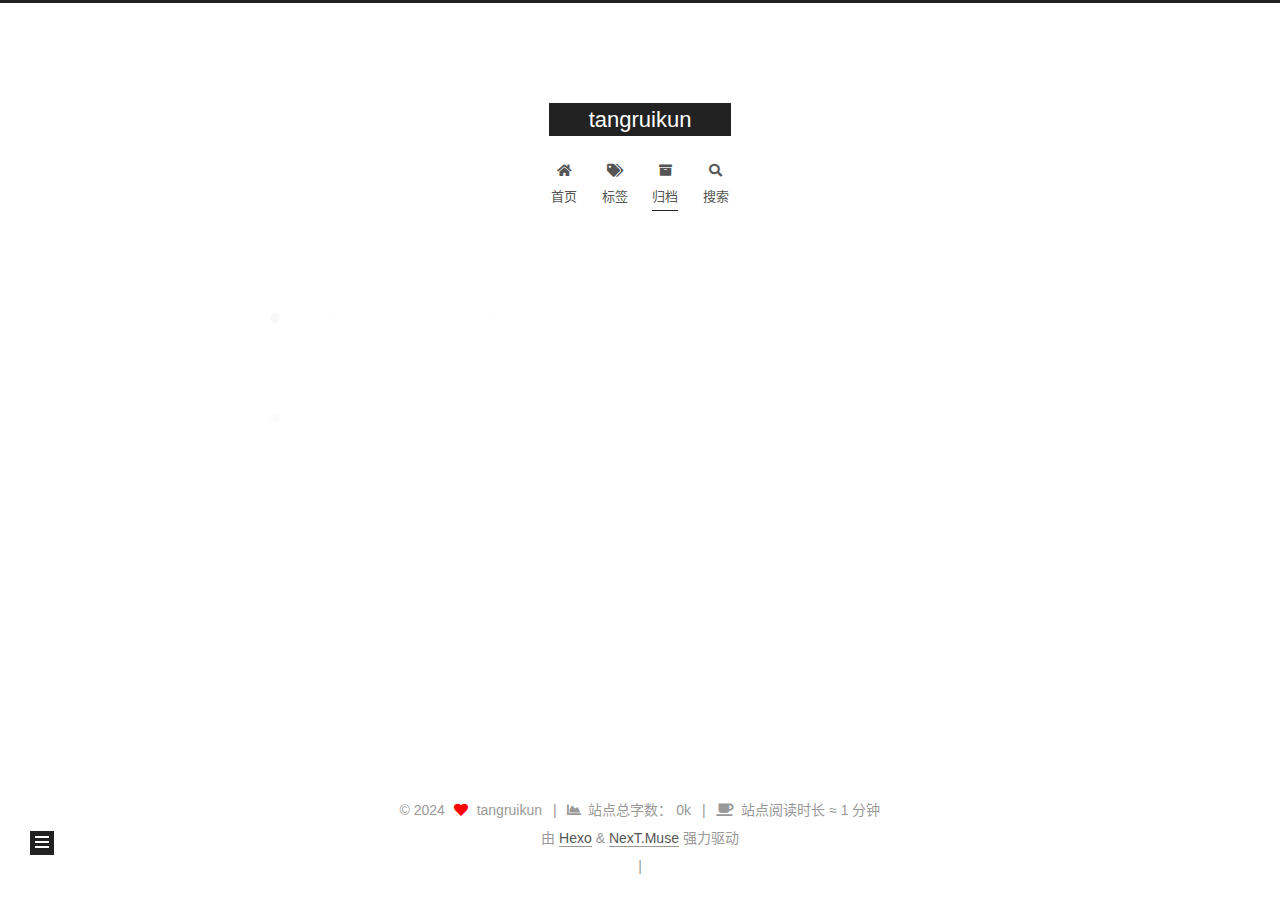
==== archives/index.html @ 6b6537a8 "Site updated: 2024-08-31 09:24:13" ====
<!DOCTYPE html>
<html lang="zh-CN">
<head>
  <meta charset="UTF-8">
<meta name="viewport" content="width=device-width, initial-scale=1, maximum-scale=2">
<meta name="theme-color" content="#222">
<meta name="generator" content="Hexo 7.1.1">
  <link rel="apple-touch-icon" sizes="180x180" href="/images/apple-touch-icon-next.png">
  <link rel="icon" type="image/png" sizes="32x32" href="/images/favicon-32x32-next.png">
  <link rel="icon" type="image/png" sizes="16x16" href="/images/favicon-16x16-next.png">
  <link rel="mask-icon" href="/images/logo.svg" color="#222">

<link rel="stylesheet" href="/css/main.css">


<link rel="stylesheet" href="/lib/font-awesome/css/all.min.css">

<script id="hexo-configurations">
    var NexT = window.NexT || {};
    var CONFIG = {"hostname":"example.com","root":"/","scheme":"Muse","version":"7.8.0","exturl":false,"sidebar":{"position":"left","display":"post","padding":18,"offset":12,"onmobile":false},"copycode":{"enable":false,"show_result":false,"style":null},"back2top":{"enable":true,"sidebar":false,"scrollpercent":false},"bookmark":{"enable":false,"color":"#222","save":"auto"},"fancybox":false,"mediumzoom":false,"lazyload":false,"pangu":false,"comments":{"style":"tabs","active":null,"storage":true,"lazyload":false,"nav":null},"algolia":{"hits":{"per_page":10},"labels":{"input_placeholder":"Search for Posts","hits_empty":"We didn't find any results for the search: ${query}","hits_stats":"${hits} results found in ${time} ms"}},"localsearch":{"enable":true,"trigger":"auto","top_n_per_article":1,"unescape":false,"preload":false},"motion":{"enable":true,"async":false,"transition":{"post_block":"fadeIn","post_header":"slideDownIn","post_body":"slideDownIn","coll_header":"slideLeftIn","sidebar":"slideUpIn"}},"path":"search.xml"};
  </script>

  <meta name="description" content="学习记录，生活感悟">
<meta property="og:type" content="website">
<meta property="og:title" content="tangruikun">
<meta property="og:url" content="http://example.com/archives/index.html">
<meta property="og:site_name" content="tangruikun">
<meta property="og:description" content="学习记录，生活感悟">
<meta property="og:locale" content="zh_CN">
<meta property="article:author" content="tangruikun">
<meta name="twitter:card" content="summary">

<link rel="canonical" href="http://example.com/archives/">


<script id="page-configurations">
  // https://hexo.io/docs/variables.html
  CONFIG.page = {
    sidebar: "",
    isHome : false,
    isPost : false,
    lang   : 'zh-CN'
  };
</script>

  <title>归档 | tangruikun</title>
  






  <noscript>
  <style>
  .use-motion .brand,
  .use-motion .menu-item,
  .sidebar-inner,
  .use-motion .post-block,
  .use-motion .pagination,
  .use-motion .comments,
  .use-motion .post-header,
  .use-motion .post-body,
  .use-motion .collection-header { opacity: initial; }

  .use-motion .site-title,
  .use-motion .site-subtitle {
    opacity: initial;
    top: initial;
  }

  .use-motion .logo-line-before i { left: initial; }
  .use-motion .logo-line-after i { right: initial; }
  </style>
</noscript>

</head>

<body itemscope itemtype="http://schema.org/WebPage">
  <div class="container use-motion">
    <div class="headband"></div>

    <header class="header" itemscope itemtype="http://schema.org/WPHeader">
      <div class="header-inner"><div class="site-brand-container">
  <div class="site-nav-toggle">
    <div class="toggle" aria-label="切换导航栏">
      <span class="toggle-line toggle-line-first"></span>
      <span class="toggle-line toggle-line-middle"></span>
      <span class="toggle-line toggle-line-last"></span>
    </div>
  </div>

  <div class="site-meta">

    <a href="/" class="brand" rel="start">
      <span class="logo-line-before"><i></i></span>
      <h1 class="site-title">tangruikun</h1>
      <span class="logo-line-after"><i></i></span>
    </a>
  </div>

  <div class="site-nav-right">
    <div class="toggle popup-trigger">
        <i class="fa fa-search fa-fw fa-lg"></i>
    </div>
  </div>
</div>




<nav class="site-nav">
  <ul id="menu" class="main-menu menu">
        <li class="menu-item menu-item-home">

    <a href="/" rel="section"><i class="fa fa-home fa-fw"></i>首页</a>

  </li>
        <li class="menu-item menu-item-tags">

    <a href="/tags/" rel="section"><i class="fa fa-tags fa-fw"></i>标签</a>

  </li>
        <li class="menu-item menu-item-archives">

    <a href="/archives/" rel="section"><i class="fa fa-archive fa-fw"></i>归档</a>

  </li>
      <li class="menu-item menu-item-search">
        <a role="button" class="popup-trigger"><i class="fa fa-search fa-fw"></i>搜索
        </a>
      </li>
  </ul>
</nav>



  <div class="search-pop-overlay">
    <div class="popup search-popup">
        <div class="search-header">
  <span class="search-icon">
    <i class="fa fa-search"></i>
  </span>
  <div class="search-input-container">
    <input autocomplete="off" autocapitalize="off"
           placeholder="搜索..." spellcheck="false"
           type="search" class="search-input">
  </div>
  <span class="popup-btn-close">
    <i class="fa fa-times-circle"></i>
  </span>
</div>
<div id="search-result">
  <div id="no-result">
    <i class="fa fa-spinner fa-pulse fa-5x fa-fw"></i>
  </div>
</div>

    </div>
  </div>

</div>
    </header>

    
  <div class="back-to-top">
    <i class="fa fa-arrow-up"></i>
    <span>0%</span>
  </div>


    <main class="main">
      <div class="main-inner">
        <div class="content-wrap">
          

          <div class="content archive">
            

  
  
  
  <div class="post-block">
    <div class="posts-collapse">
      <div class="collection-title">
        <span class="collection-header">嗯..! 目前共计 1 篇日志。 继续努力。</span>
      </div>

      
    <div class="collection-year">
      <span class="collection-header">2024</span>
    </div>

  <article itemscope itemtype="http://schema.org/Article">
    <header class="post-header">

      <div class="post-meta">
        <time itemprop="dateCreated"
              datetime="2024-08-31T09:14:04+08:00"
              content="2024-08-31">
          08-31
        </time>
      </div>

      <div class="post-title">
          <a class="post-title-link" href="/2024/08/31/00-Kubernetes%E6%9E%B6%E6%9E%84%E5%9B%BE/" itemprop="url">
            <span itemprop="name">00 Kubernetes架构图</span>
          </a>
      </div>

    </header>
  </article>


    </div>
  </div>
  
  
  

  



          </div>
          

<script>
  window.addEventListener('tabs:register', () => {
    let { activeClass } = CONFIG.comments;
    if (CONFIG.comments.storage) {
      activeClass = localStorage.getItem('comments_active') || activeClass;
    }
    if (activeClass) {
      let activeTab = document.querySelector(`a[href="#comment-${activeClass}"]`);
      if (activeTab) {
        activeTab.click();
      }
    }
  });
  if (CONFIG.comments.storage) {
    window.addEventListener('tabs:click', event => {
      if (!event.target.matches('.tabs-comment .tab-content .tab-pane')) return;
      let commentClass = event.target.classList[1];
      localStorage.setItem('comments_active', commentClass);
    });
  }
</script>

        </div>
          
  
  <div class="toggle sidebar-toggle">
    <span class="toggle-line toggle-line-first"></span>
    <span class="toggle-line toggle-line-middle"></span>
    <span class="toggle-line toggle-line-last"></span>
  </div>

  <aside class="sidebar">
    <div class="sidebar-inner">

      <ul class="sidebar-nav motion-element">
        <li class="sidebar-nav-toc">
          文章目录
        </li>
        <li class="sidebar-nav-overview">
          站点概览
        </li>
      </ul>

      <!--noindex-->
      <div class="post-toc-wrap sidebar-panel">
      </div>
      <!--/noindex-->

      <div class="site-overview-wrap sidebar-panel">
        <div class="site-author motion-element" itemprop="author" itemscope itemtype="http://schema.org/Person">
  <p class="site-author-name" itemprop="name">tangruikun</p>
  <div class="site-description" itemprop="description">学习记录，生活感悟</div>
</div>
<div class="site-state-wrap motion-element">
  <nav class="site-state">
      <div class="site-state-item site-state-posts">
          <a href="/archives/">
        
          <span class="site-state-item-count">1</span>
          <span class="site-state-item-name">日志</span>
        </a>
      </div>
  </nav>
</div>



      </div>

    </div>
  </aside>
  <div id="sidebar-dimmer"></div>


      </div>
    </main>

    <footer class="footer">
      <div class="footer-inner">
        

        

<div class="copyright">
  
  &copy; 
  <span itemprop="copyrightYear">2024</span>
  <span class="with-love">
    <i class="fa fa-heart"></i>
  </span>
  <span class="author" itemprop="copyrightHolder">tangruikun</span>
    <span class="post-meta-divider">|</span>
    <span class="post-meta-item-icon">
      <i class="fa fa-chart-area"></i>
    </span>
      <span class="post-meta-item-text">站点总字数：</span>
    <span title="站点总字数">0k</span>
    <span class="post-meta-divider">|</span>
    <span class="post-meta-item-icon">
      <i class="fa fa-coffee"></i>
    </span>
      <span class="post-meta-item-text">站点阅读时长 &asymp;</span>
    <span title="站点阅读时长">1 分钟</span>
</div>
  <div class="powered-by">由 <a href="https://hexo.io/" class="theme-link" rel="noopener" target="_blank">Hexo</a> & <a href="https://muse.theme-next.org/" class="theme-link" rel="noopener" target="_blank">NexT.Muse</a> 强力驱动
  </div>

        
<div class="busuanzi-count">
  <script async src="https://busuanzi.ibruce.info/busuanzi/2.3/busuanzi.pure.mini.js"></script>
    <span class="post-meta-item" id="busuanzi_container_site_uv" style="display: none;">
      <span class="post-meta-item-icon">
        <i class="fa fa-user"></i>
      </span>
      <span class="site-uv" title="总访客量">
        <span id="busuanzi_value_site_uv"></span>
      </span>
    </span>
    <span class="post-meta-divider">|</span>
    <span class="post-meta-item" id="busuanzi_container_site_pv" style="display: none;">
      <span class="post-meta-item-icon">
        <i class="fa fa-eye"></i>
      </span>
      <span class="site-pv" title="总访问量">
        <span id="busuanzi_value_site_pv"></span>
      </span>
    </span>
</div>








      </div>
    </footer>
  </div>

  
  <script src="/lib/anime.min.js"></script>
  <script src="/lib/velocity/velocity.min.js"></script>
  <script src="/lib/velocity/velocity.ui.min.js"></script>

<script src="/js/utils.js"></script>

<script src="/js/motion.js"></script>


<script src="/js/schemes/muse.js"></script>


<script src="/js/next-boot.js"></script>




  




  
<script src="/js/local-search.js"></script>













  

  

</body>
</html>
---- css/main.css ----
:root {
  --body-bg-color: #fff;
  --content-bg-color: #fff;
  --card-bg-color: #f5f5f5;
  --text-color: #555;
  --blockquote-color: #666;
  --link-color: #555;
  --link-hover-color: #222;
  --brand-color: #fff;
  --brand-hover-color: #fff;
  --table-row-odd-bg-color: #f9f9f9;
  --table-row-hover-bg-color: #f5f5f5;
  --menu-item-bg-color: #f5f5f5;
  --btn-default-bg: #222;
  --btn-default-color: #fff;
  --btn-default-border-color: #222;
  --btn-default-hover-bg: #fff;
  --btn-default-hover-color: #222;
  --btn-default-hover-border-color: #222;
}
html {
  line-height: 1.15; /* 1 */
  -webkit-text-size-adjust: 100%; /* 2 */
}
body {
  margin: 0;
}
main {
  display: block;
}
h1 {
  font-size: 2em;
  margin: 0.67em 0;
}
hr {
  box-sizing: content-box; /* 1 */
  height: 0; /* 1 */
  overflow: visible; /* 2 */
}
pre {
  font-family: monospace, monospace; /* 1 */
  font-size: 1em; /* 2 */
}
a {
  background: transparent;
}
abbr[title] {
  border-bottom: none; /* 1 */
  text-decoration: underline; /* 2 */
  text-decoration: underline dotted; /* 2 */
}
b,
strong {
  font-weight: bolder;
}
code,
kbd,
samp {
  font-family: monospace, monospace; /* 1 */
  font-size: 1em; /* 2 */
}
small {
  font-size: 80%;
}
sub,
sup {
  font-size: 75%;
  line-height: 0;
  position: relative;
  vertical-align: baseline;
}
sub {
  bottom: -0.25em;
}
sup {
  top: -0.5em;
}
img {
  border-style: none;
}
button,
input,
optgroup,
select,
textarea {
  font-family: inherit; /* 1 */
  font-size: 100%; /* 1 */
  line-height: 1.15; /* 1 */
  margin: 0; /* 2 */
}
button,
input {
/* 1 */
  overflow: visible;
}
button,
select {
/* 1 */
  text-transform: none;
}
button,
[type='button'],
[type='reset'],
[type='submit'] {
  -webkit-appearance: button;
}
button::-moz-focus-inner,
[type='button']::-moz-focus-inner,
[type='reset']::-moz-focus-inner,
[type='submit']::-moz-focus-inner {
  border-style: none;
  padding: 0;
}
button:-moz-focusring,
[type='button']:-moz-focusring,
[type='reset']:-moz-focusring,
[type='submit']:-moz-focusring {
  outline: 1px dotted ButtonText;
}
fieldset {
  padding: 0.35em 0.75em 0.625em;
}
legend {
  box-sizing: border-box; /* 1 */
  color: inherit; /* 2 */
  display: table; /* 1 */
  max-width: 100%; /* 1 */
  padding: 0; /* 3 */
  white-space: normal; /* 1 */
}
progress {
  vertical-align: baseline;
}
textarea {
  overflow: auto;
}
[type='checkbox'],
[type='radio'] {
  box-sizing: border-box; /* 1 */
  padding: 0; /* 2 */
}
[type='number']::-webkit-inner-spin-button,
[type='number']::-webkit-outer-spin-button {
  height: auto;
}
[type='search'] {
  outline-offset: -2px; /* 2 */
  -webkit-appearance: textfield; /* 1 */
}
[type='search']::-webkit-search-decoration {
  -webkit-appearance: none;
}
::-webkit-file-upload-button {
  font: inherit; /* 2 */
  -webkit-appearance: button; /* 1 */
}
details {
  display: block;
}
summary {
  display: list-item;
}
template {
  display: none;
}
[hidden] {
  display: none;
}
::selection {
  background: #262a30;
  color: #eee;
}
html,
body {
  height: 100%;
}
body {
  background: var(--body-bg-color);
  color: var(--text-color);
  font-family: 'Lato', "PingFang SC", "Microsoft YaHei", sans-serif;
  font-size: 1em;
  line-height: 2;
}
@media (max-width: 991px) {
  body {
    padding-left: 0 !important;
    padding-right: 0 !important;
  }
}
h1,
h2,
h3,
h4,
h5,
h6 {
  font-family: 'Lato', "PingFang SC", "Microsoft YaHei", sans-serif;
  font-weight: bold;
  line-height: 1.5;
  margin: 20px 0 15px;
}
h1 {
  font-size: 1.5em;
}
h2 {
  font-size: 1.375em;
}
h3 {
  font-size: 1.25em;
}
h4 {
  font-size: 1.125em;
}
h5 {
  font-size: 1em;
}
h6 {
  font-size: 0.875em;
}
p {
  margin: 0 0 20px 0;
}
a,
span.exturl {
  border-bottom: 1px solid #999;
  color: var(--link-color);
  outline: 0;
  text-decoration: none;
  overflow-wrap: break-word;
  word-wrap: break-word;
  cursor: pointer;
}
a:hover,
span.exturl:hover {
  border-bottom-color: var(--link-hover-color);
  color: var(--link-hover-color);
}
iframe,
img,
video {
  display: block;
  margin-left: auto;
  margin-right: auto;
  max-width: 100%;
}
hr {
  background-image: repeating-linear-gradient(-45deg, #ddd, #ddd 4px, transparent 4px, transparent 8px);
  border: 0;
  height: 3px;
  margin: 40px 0;
}
blockquote {
  border-left: 4px solid #ddd;
  color: var(--blockquote-color);
  margin: 0;
  padding: 0 15px;
}
blockquote cite::before {
  content: '-';
  padding: 0 5px;
}
dt {
  font-weight: bold;
}
dd {
  margin: 0;
  padding: 0;
}
kbd {
  background-color: #f5f5f5;
  background-image: linear-gradient(#eee, #fff, #eee);
  border: 1px solid #ccc;
  border-radius: 0.2em;
  box-shadow: 0.1em 0.1em 0.2em rgba(0,0,0,0.1);
  color: #555;
  font-family: inherit;
  padding: 0.1em 0.3em;
  white-space: nowrap;
}
.table-container {
  overflow: auto;
}
table {
  border-collapse: collapse;
  border-spacing: 0;
  font-size: 0.875em;
  margin: 0 0 20px 0;
  width: 100%;
}
tbody tr:nth-of-type(odd) {
  background: var(--table-row-odd-bg-color);
}
tbody tr:hover {
  background: var(--table-row-hover-bg-color);
}
caption,
th,
td {
  font-weight: normal;
  padding: 8px;
  vertical-align: middle;
}
th,
td {
  border: 1px solid #ddd;
  border-bottom: 3px solid #ddd;
}
th {
  font-weight: 700;
  padding-bottom: 10px;
}
td {
  border-bottom-width: 1px;
}
.btn {
  background: var(--btn-default-bg);
  border: 2px solid var(--btn-default-border-color);
  border-radius: 0;
  color: var(--btn-default-color);
  display: inline-block;
  font-size: 0.875em;
  line-height: 2;
  padding: 0 20px;
  text-decoration: none;
  transition-property: background-color;
  transition-delay: 0s;
  transition-duration: 0.2s;
  transition-timing-function: ease-in-out;
}
.btn:hover {
  background: var(--btn-default-hover-bg);
  border-color: var(--btn-default-hover-border-color);
  color: var(--btn-default-hover-color);
}
.btn + .btn {
  margin: 0 0 8px 8px;
}
.btn .fa-fw {
  text-align: left;
  width: 1.285714285714286em;
}
.toggle {
  line-height: 0;
}
.toggle .toggle-line {
  background: #fff;
  display: inline-block;
  height: 2px;
  left: 0;
  position: relative;
  top: 0;
  transition: all 0.4s;
  vertical-align: top;
  width: 100%;
}
.toggle .toggle-line:not(:first-child) {
  margin-top: 3px;
}
.toggle.toggle-arrow .toggle-line-first {
  left: 50%;
  top: 2px;
  transform: rotate(45deg);
  width: 50%;
}
.toggle.toggle-arrow .toggle-line-middle {
  left: 2px;
  width: 90%;
}
.toggle.toggle-arrow .toggle-line-last {
  left: 50%;
  top: -2px;
  transform: rotate(-45deg);
  width: 50%;
}
.toggle.toggle-close .toggle-line-first {
  transform: rotate(-45deg);
  top: 5px;
}
.toggle.toggle-close .toggle-line-middle {
  opacity: 0;
}
.toggle.toggle-close .toggle-line-last {
  transform: rotate(45deg);
  top: -5px;
}
.highlight,
pre {
  background: #f7f7f7;
  color: #4d4d4c;
  line-height: 1.6;
  margin: 0 auto 20px;
}
pre,
code {
  font-family: consolas, Menlo, monospace, "PingFang SC", "Microsoft YaHei";
}
code {
  background: #eee;
  border-radius: 3px;
  color: #555;
  padding: 2px 4px;
  overflow-wrap: break-word;
  word-wrap: break-word;
}
.highlight *::selection {
  background: #d6d6d6;
}
.highlight pre {
  border: 0;
  margin: 0;
  padding: 10px 0;
}
.highlight table {
  border: 0;
  margin: 0;
  width: auto;
}
.highlight td {
  border: 0;
  padding: 0;
}
.highlight figcaption {
  background: #eff2f3;
  color: #4d4d4c;
  display: flex;
  font-size: 0.875em;
  justify-content: space-between;
  line-height: 1.2;
  padding: 0.5em;
}
.highlight figcaption a {
  color: #4d4d4c;
}
.highlight figcaption a:hover {
  border-bottom-color: #4d4d4c;
}
.highlight .gutter {
  -moz-user-select: none;
  -ms-user-select: none;
  -webkit-user-select: none;
  user-select: none;
}
.highlight .gutter pre {
  background: #eff2f3;
  color: #869194;
  padding-left: 10px;
  padding-right: 10px;
  text-align: right;
}
.highlight .code pre {
  background: #f7f7f7;
  padding-left: 10px;
  width: 100%;
}
.gist table {
  width: auto;
}
.gist table td {
  border: 0;
}
pre {
  overflow: auto;
  padding: 10px;
}
pre code {
  background: none;
  color: #4d4d4c;
  font-size: 0.875em;
  padding: 0;
  text-shadow: none;
}
pre .deletion {
  background: #fdd;
}
pre .addition {
  background: #dfd;
}
pre .meta {
  color: #eab700;
  -moz-user-select: none;
  -ms-user-select: none;
  -webkit-user-select: none;
  user-select: none;
}
pre .comment {
  color: #8e908c;
}
pre .variable,
pre .attribute,
pre .tag,
pre .name,
pre .regexp,
pre .ruby .constant,
pre .xml .tag .title,
pre .xml .pi,
pre .xml .doctype,
pre .html .doctype,
pre .css .id,
pre .css .class,
pre .css .pseudo {
  color: #c82829;
}
pre .number,
pre .preprocessor,
pre .built_in,
pre .builtin-name,
pre .literal,
pre .params,
pre .constant,
pre .command {
  color: #f5871f;
}
pre .ruby .class .title,
pre .css .rules .attribute,
pre .string,
pre .symbol,
pre .value,
pre .inheritance,
pre .header,
pre .ruby .symbol,
pre .xml .cdata,
pre .special,
pre .formula {
  color: #718c00;
}
pre .title,
pre .css .hexcolor {
  color: #3e999f;
}
pre .function,
pre .python .decorator,
pre .python .title,
pre .ruby .function .title,
pre .ruby .title .keyword,
pre .perl .sub,
pre .javascript .title,
pre .coffeescript .title {
  color: #4271ae;
}
pre .keyword,
pre .javascript .function {
  color: #8959a8;
}
.blockquote-center {
  border-left: none;
  margin: 40px 0;
  padding: 0;
  position: relative;
  text-align: center;
}
.blockquote-center .fa {
  display: block;
  opacity: 0.6;
  position: absolute;
  width: 100%;
}
.blockquote-center .fa-quote-left {
  border-top: 1px solid #ccc;
  text-align: left;
  top: -20px;
}
.blockquote-center .fa-quote-right {
  border-bottom: 1px solid #ccc;
  text-align: right;
  bottom: -20px;
}
.blockquote-center p,
.blockquote-center div {
  text-align: center;
}
.post-body .group-picture img {
  margin: 0 auto;
  padding: 0 3px;
}
.group-picture-row {
  margin-bottom: 6px;
  overflow: hidden;
}
.group-picture-column {
  float: left;
  margin-bottom: 10px;
}
.post-body .label {
  color: #555;
  display: inline;
  padding: 0 2px;
}
.post-body .label.default {
  background: #f0f0f0;
}
.post-body .label.primary {
  background: #efe6f7;
}
.post-body .label.info {
  background: #e5f2f8;
}
.post-body .label.success {
  background: #e7f4e9;
}
.post-body .label.warning {
  background: #fcf6e1;
}
.post-body .label.danger {
  background: #fae8eb;
}
.post-body .tabs {
  margin-bottom: 20px;
}
.post-body .tabs,
.tabs-comment {
  display: block;
  padding-top: 10px;
  position: relative;
}
.post-body .tabs ul.nav-tabs,
.tabs-comment ul.nav-tabs {
  display: flex;
  flex-wrap: wrap;
  margin: 0;
  margin-bottom: -1px;
  padding: 0;
}
@media (max-width: 413px) {
  .post-body .tabs ul.nav-tabs,
  .tabs-comment ul.nav-tabs {
    display: block;
    margin-bottom: 5px;
  }
}
.post-body .tabs ul.nav-tabs li.tab,
.tabs-comment ul.nav-tabs li.tab {
  border-bottom: 1px solid #ddd;
  border-left: 1px solid transparent;
  border-right: 1px solid transparent;
  border-top: 3px solid transparent;
  flex-grow: 1;
  list-style-type: none;
  border-radius: 0 0 0 0;
}
@media (max-width: 413px) {
  .post-body .tabs ul.nav-tabs li.tab,
  .tabs-comment ul.nav-tabs li.tab {
    border-bottom: 1px solid transparent;
    border-left: 3px solid transparent;
    border-right: 1px solid transparent;
    border-top: 1px solid transparent;
  }
}
@media (max-width: 413px) {
  .post-body .tabs ul.nav-tabs li.tab,
  .tabs-comment ul.nav-tabs li.tab {
    border-radius: 0;
  }
}
.post-body .tabs ul.nav-tabs li.tab a,
.tabs-comment ul.nav-tabs li.tab a {
  border-bottom: initial;
  display: block;
  line-height: 1.8;
  outline: 0;
  padding: 0.25em 0.75em;
  text-align: center;
  transition-delay: 0s;
  transition-duration: 0.2s;
  transition-timing-function: ease-out;
}
.post-body .tabs ul.nav-tabs li.tab a i,
.tabs-comment ul.nav-tabs li.tab a i {
  width: 1.285714285714286em;
}
.post-body .tabs ul.nav-tabs li.tab.active,
.tabs-comment ul.nav-tabs li.tab.active {
  border-bottom: 1px solid transparent;
  border-left: 1px solid #ddd;
  border-right: 1px solid #ddd;
  border-top: 3px solid #fc6423;
}
@media (max-width: 413px) {
  .post-body .tabs ul.nav-tabs li.tab.active,
  .tabs-comment ul.nav-tabs li.tab.active {
    border-bottom: 1px solid #ddd;
    border-left: 3px solid #fc6423;
    border-right: 1px solid #ddd;
    border-top: 1px solid #ddd;
  }
}
.post-body .tabs ul.nav-tabs li.tab.active a,
.tabs-comment ul.nav-tabs li.tab.active a {
  color: var(--link-color);
  cursor: default;
}
.post-body .tabs .tab-content .tab-pane,
.tabs-comment .tab-content .tab-pane {
  border: 1px solid #ddd;
  border-top: 0;
  padding: 20px 20px 0 20px;
  border-radius: 0;
}
.post-body .tabs .tab-content .tab-pane:not(.active),
.tabs-comment .tab-content .tab-pane:not(.active) {
  display: none;
}
.post-body .tabs .tab-content .tab-pane.active,
.tabs-comment .tab-content .tab-pane.active {
  display: block;
}
.post-body .tabs .tab-content .tab-pane.active:nth-of-type(1),
.tabs-comment .tab-content .tab-pane.active:nth-of-type(1) {
  border-radius: 0 0 0 0;
}
@media (max-width: 413px) {
  .post-body .tabs .tab-content .tab-pane.active:nth-of-type(1),
  .tabs-comment .tab-content .tab-pane.active:nth-of-type(1) {
    border-radius: 0;
  }
}
.post-body .note {
  border-radius: 3px;
  margin-bottom: 20px;
  padding: 1em;
  position: relative;
  border: 1px solid #eee;
  border-left-width: 5px;
}
.post-body .note h2,
.post-body .note h3,
.post-body .note h4,
.post-body .note h5,
.post-body .note h6 {
  margin-top: 0;
  border-bottom: initial;
  margin-bottom: 0;
  padding-top: 0;
}
.post-body .note p:first-child,
.post-body .note ul:first-child,
.post-body .note ol:first-child,
.post-body .note table:first-child,
.post-body .note pre:first-child,
.post-body .note blockquote:first-child,
.post-body .note img:first-child {
  margin-top: 0;
}
.post-body .note p:last-child,
.post-body .note ul:last-child,
.post-body .note ol:last-child,
.post-body .note table:last-child,
.post-body .note pre:last-child,
.post-body .note blockquote:last-child,
.post-body .note img:last-child {
  margin-bottom: 0;
}
.post-body .note.default {
  border-left-color: #777;
}
.post-body .note.default h2,
.post-body .note.default h3,
.post-body .note.default h4,
.post-body .note.default h5,
.post-body .note.default h6 {
  color: #777;
}
.post-body .note.primary {
  border-left-color: #6f42c1;
}
.post-body .note.primary h2,
.post-body .note.primary h3,
.post-body .note.primary h4,
.post-body .note.primary h5,
.post-body .note.primary h6 {
  color: #6f42c1;
}
.post-body .note.info {
  border-left-color: #428bca;
}
.post-body .note.info h2,
.post-body .note.info h3,
.post-body .note.info h4,
.post-body .note.info h5,
.post-body .note.info h6 {
  color: #428bca;
}
.post-body .note.success {
  border-left-color: #5cb85c;
}
.post-body .note.success h2,
.post-body .note.success h3,
.post-body .note.success h4,
.post-body .note.success h5,
.post-body .note.success h6 {
  color: #5cb85c;
}
.post-body .note.warning {
  border-left-color: #f0ad4e;
}
.post-body .note.warning h2,
.post-body .note.warning h3,
.post-body .note.warning h4,
.post-body .note.warning h5,
.post-body .note.warning h6 {
  color: #f0ad4e;
}
.post-body .note.danger {
  border-left-color: #d9534f;
}
.post-body .note.danger h2,
.post-body .note.danger h3,
.post-body .note.danger h4,
.post-body .note.danger h5,
.post-body .note.danger h6 {
  color: #d9534f;
}
.pagination .prev,
.pagination .next,
.pagination .page-number,
.pagination .space {
  display: inline-block;
  margin: 0 10px;
  padding: 0 11px;
  position: relative;
  top: -1px;
}
@media (max-width: 767px) {
  .pagination .prev,
  .pagination .next,
  .pagination .page-number,
  .pagination .space {
    margin: 0 5px;
  }
}
.pagination {
  border-top: 1px solid #eee;
  margin: 120px 0 0;
  text-align: center;
}
.pagination .prev,
.pagination .next,
.pagination .page-number {
  border-bottom: 0;
  border-top: 1px solid #eee;
  transition-property: border-color;
  transition-delay: 0s;
  transition-duration: 0.2s;
  transition-timing-function: ease-in-out;
}
.pagination .prev:hover,
.pagination .next:hover,
.pagination .page-number:hover {
  border-top-color: #222;
}
.pagination .space {
  margin: 0;
  padding: 0;
}
.pagination .prev {
  margin-left: 0;
}
.pagination .next {
  margin-right: 0;
}
.pagination .page-number.current {
  background: #ccc;
  border-top-color: #ccc;
  color: #fff;
}
@media (max-width: 767px) {
  .pagination {
    border-top: none;
  }
  .pagination .prev,
  .pagination .next,
  .pagination .page-number {
    border-bottom: 1px solid #eee;
    border-top: 0;
    margin-bottom: 10px;
    padding: 0 10px;
  }
  .pagination .prev:hover,
  .pagination .next:hover,
  .pagination .page-number:hover {
    border-bottom-color: #222;
  }
}
.comments {
  margin-top: 60px;
  overflow: hidden;
}
.comment-button-group {
  display: flex;
  flex-wrap: wrap-reverse;
  justify-content: center;
  margin: 1em 0;
}
.comment-button-group .comment-button {
  margin: 0.1em 0.2em;
}
.comment-button-group .comment-button.active {
  background: var(--btn-default-hover-bg);
  border-color: var(--btn-default-hover-border-color);
  color: var(--btn-default-hover-color);
}
.comment-position {
  display: none;
}
.comment-position.active {
  display: block;
}
.tabs-comment {
  background: var(--content-bg-color);
  margin-top: 4em;
  padding-top: 0;
}
.tabs-comment .comments {
  border: 0;
  box-shadow: none;
  margin-top: 0;
  padding-top: 0;
}
.container {
  min-height: 100%;
  position: relative;
}
.main-inner {
  margin: 0 auto;
  width: 700px;
}
@media (min-width: 1200px) {
  .main-inner {
    width: 800px;
  }
}
@media (min-width: 1600px) {
  .main-inner {
    width: 900px;
  }
}
@media (max-width: 767px) {
  .content-wrap {
    padding: 0 20px;
  }
}
.header {
  background: transparent;
}
.header-inner {
  margin: 0 auto;
  width: 700px;
}
@media (min-width: 1200px) {
  .header-inner {
    width: 800px;
  }
}
@media (min-width: 1600px) {
  .header-inner {
    width: 900px;
  }
}
.site-brand-container {
  display: flex;
  flex-shrink: 0;
  padding: 0 10px;
}
.headband {
  background: #222;
  height: 3px;
}
.site-meta {
  flex-grow: 1;
  text-align: center;
}
@media (max-width: 767px) {
  .site-meta {
    text-align: center;
  }
}
.brand {
  border-bottom: none;
  color: var(--brand-color);
  display: inline-block;
  line-height: 1.375em;
  padding: 0 40px;
  position: relative;
}
.brand:hover {
  color: var(--brand-hover-color);
}
.site-title {
  font-family: 'Lato', "PingFang SC", "Microsoft YaHei", sans-serif;
  font-size: 1.375em;
  font-weight: normal;
  margin: 0;
}
.site-subtitle {
  color: #999;
  font-size: 0.8125em;
  margin: 10px 0;
}
.use-motion .brand {
  opacity: 0;
}
.use-motion .site-title,
.use-motion .site-subtitle,
.use-motion .custom-logo-image {
  opacity: 0;
  position: relative;
  top: -10px;
}
.site-nav-toggle,
.site-nav-right {
  display: none;
}
@media (max-width: 767px) {
  .site-nav-toggle,
  .site-nav-right {
    display: flex;
    flex-direction: column;
    justify-content: center;
  }
}
.site-nav-toggle .toggle,
.site-nav-right .toggle {
  color: var(--text-color);
  padding: 10px;
  width: 22px;
}
.site-nav-toggle .toggle .toggle-line,
.site-nav-right .toggle .toggle-line {
  background: var(--text-color);
  border-radius: 1px;
}
.site-nav {
  display: block;
}
@media (max-width: 767px) {
  .site-nav {
    clear: both;
    display: none;
  }
}
.site-nav.site-nav-on {
  display: block;
}
.menu {
  margin-top: 20px;
  padding-left: 0;
  text-align: center;
}
.menu-item {
  display: inline-block;
  list-style: none;
  margin: 0 10px;
}
@media (max-width: 767px) {
  .menu-item {
    display: block;
    margin-top: 10px;
  }
  .menu-item.menu-item-search {
    display: none;
  }
}
.menu-item a,
.menu-item span.exturl {
  border-bottom: 0;
  display: block;
  font-size: 0.8125em;
  transition-property: border-color;
  transition-delay: 0s;
  transition-duration: 0.2s;
  transition-timing-function: ease-in-out;
}
@media (hover: none) {
  .menu-item a:hover,
  .menu-item span.exturl:hover {
    border-bottom-color: transparent !important;
  }
}
.menu-item .fa,
.menu-item .fab,
.menu-item .far,
.menu-item .fas {
  margin-right: 8px;
}
.menu-item .badge {
  display: inline-block;
  font-weight: bold;
  line-height: 1;
  margin-left: 0.35em;
  margin-top: 0.35em;
  text-align: center;
  white-space: nowrap;
}
@media (max-width: 767px) {
  .menu-item .badge {
    float: right;
    margin-left: 0;
  }
}
.menu-item-active a,
.menu .menu-item a:hover,
.menu .menu-item span.exturl:hover {
  background: var(--menu-item-bg-color);
}
.use-motion .menu-item {
  opacity: 0;
}
.sidebar {
  background: #222;
  bottom: 0;
  box-shadow: inset 0 2px 6px #000;
  position: fixed;
  top: 0;
}
@media (max-width: 991px) {
  .sidebar {
    display: none;
  }
}
.sidebar-inner {
  color: #999;
  padding: 18px 10px;
  text-align: center;
}
.cc-license {
  margin-top: 10px;
  text-align: center;
}
.cc-license .cc-opacity {
  border-bottom: none;
  opacity: 0.7;
}
.cc-license .cc-opacity:hover {
  opacity: 0.9;
}
.cc-license img {
  display: inline-block;
}
.site-author-image {
  border: 2px solid #333;
  display: block;
  margin: 0 auto;
  max-width: 96px;
  padding: 2px;
}
.site-author-name {
  color: #f5f5f5;
  font-weight: normal;
  margin: 5px 0 0;
  text-align: center;
}
.site-description {
  color: #999;
  font-size: 1em;
  margin-top: 5px;
  text-align: center;
}
.links-of-author {
  margin-top: 15px;
}
.links-of-author a,
.links-of-author span.exturl {
  border-bottom-color: #555;
  display: inline-block;
  font-size: 0.8125em;
  margin-bottom: 10px;
  margin-right: 10px;
  vertical-align: middle;
}
.links-of-author a::before,
.links-of-author span.exturl::before {
  background: #aa74ff;
  border-radius: 50%;
  content: ' ';
  display: inline-block;
  height: 4px;
  margin-right: 3px;
  vertical-align: middle;
  width: 4px;
}
.sidebar-button {
  margin-top: 15px;
}
.sidebar-button a {
  border: 1px solid #fc6423;
  border-radius: 4px;
  color: #fc6423;
  display: inline-block;
  padding: 0 15px;
}
.sidebar-button a .fa,
.sidebar-button a .fab,
.sidebar-button a .far,
.sidebar-button a .fas {
  margin-right: 5px;
}
.sidebar-button a:hover {
  background: #fc6423;
  border: 1px solid #fc6423;
  color: #fff;
}
.sidebar-button a:hover .fa,
.sidebar-button a:hover .fab,
.sidebar-button a:hover .far,
.sidebar-button a:hover .fas {
  color: #fff;
}
.links-of-blogroll {
  font-size: 0.8125em;
  margin-top: 10px;
}
.links-of-blogroll-title {
  font-size: 0.875em;
  font-weight: 600;
  margin-top: 0;
}
.links-of-blogroll-list {
  list-style: none;
  margin: 0;
  padding: 0;
}
#sidebar-dimmer {
  display: none;
}
@media (max-width: 767px) {
  #sidebar-dimmer {
    background: #000;
    display: block;
    height: 100%;
    left: 100%;
    opacity: 0;
    position: fixed;
    top: 0;
    width: 100%;
    z-index: 1100;
  }
  .sidebar-active + #sidebar-dimmer {
    opacity: 0.7;
    transform: translateX(-100%);
    transition: opacity 0.5s;
  }
}
.sidebar-nav {
  margin: 0;
  padding-bottom: 20px;
  padding-left: 0;
}
.sidebar-nav li {
  border-bottom: 1px solid transparent;
  color: #666;
  cursor: pointer;
  display: inline-block;
  font-size: 0.875em;
}
.sidebar-nav li.sidebar-nav-overview {
  margin-left: 10px;
}
.sidebar-nav li:hover {
  color: #f5f5f5;
}
.sidebar-nav .sidebar-nav-active {
  border-bottom-color: #87daff;
  color: #87daff;
}
.sidebar-nav .sidebar-nav-active:hover {
  color: #87daff;
}
.sidebar-panel {
  display: none;
  overflow-x: hidden;
  overflow-y: auto;
}
.sidebar-panel-active {
  display: block;
}
.sidebar-toggle {
  background: #222;
  bottom: 45px;
  cursor: pointer;
  height: 14px;
  left: 30px;
  padding: 5px;
  position: fixed;
  width: 14px;
  z-index: 1300;
}
@media (max-width: 991px) {
  .sidebar-toggle {
    left: 20px;
    opacity: 0.8;
    display: none;
  }
}
.sidebar-toggle:hover .toggle-line {
  background: #87daff;
}
.post-toc {
  font-size: 0.875em;
}
.post-toc ol {
  list-style: none;
  margin: 0;
  padding: 0 2px 5px 10px;
  text-align: left;
}
.post-toc ol > ol {
  padding-left: 0;
}
.post-toc ol a {
  transition-property: all;
  transition-delay: 0s;
  transition-duration: 0.2s;
  transition-timing-function: ease-in-out;
}
.post-toc .nav-item {
  line-height: 1.8;
  overflow: hidden;
  text-overflow: ellipsis;
  white-space: nowrap;
}
.post-toc .nav .nav-child {
  display: none;
}
.post-toc .nav .active > .nav-child {
  display: block;
}
.post-toc .nav .active-current > .nav-child {
  display: block;
}
.post-toc .nav .active-current > .nav-child > .nav-item {
  display: block;
}
.post-toc .nav .active > a {
  border-bottom-color: #87daff;
  color: #87daff;
}
.post-toc .nav .active-current > a {
  color: #87daff;
}
.post-toc .nav .active-current > a:hover {
  color: #87daff;
}
.site-state {
  display: flex;
  justify-content: center;
  line-height: 1.4;
  margin-top: 10px;
  overflow: hidden;
  text-align: center;
  white-space: nowrap;
}
.site-state-item {
  padding: 0 15px;
}
.site-state-item:not(:first-child) {
  border-left: 1px solid #333;
}
.site-state-item a {
  border-bottom: none;
}
.site-state-item-count {
  display: block;
  font-size: 1.25em;
  font-weight: 600;
  text-align: center;
}
.site-state-item-name {
  color: inherit;
  font-size: 0.875em;
}
.footer {
  color: #999;
  font-size: 0.875em;
  padding: 20px 0;
}
.footer.footer-fixed {
  bottom: 0;
  left: 0;
  position: absolute;
  right: 0;
}
.footer-inner {
  box-sizing: border-box;
  margin: 0 auto;
  text-align: center;
  width: 700px;
}
@media (min-width: 1200px) {
  .footer-inner {
    width: 800px;
  }
}
@media (min-width: 1600px) {
  .footer-inner {
    width: 900px;
  }
}
.languages {
  display: inline-block;
  font-size: 1.125em;
  position: relative;
}
.languages .lang-select-label span {
  margin: 0 0.5em;
}
.languages .lang-select {
  height: 100%;
  left: 0;
  opacity: 0;
  position: absolute;
  top: 0;
  width: 100%;
}
.with-love {
  color: #ff0000;
  display: inline-block;
  margin: 0 5px;
}
.powered-by,
.theme-info {
  display: inline-block;
}
@-moz-keyframes iconAnimate {
  0%, 100% {
    transform: scale(1);
  }
  10%, 30% {
    transform: scale(0.9);
  }
  20%, 40%, 60%, 80% {
    transform: scale(1.1);
  }
  50%, 70% {
    transform: scale(1.1);
  }
}
@-webkit-keyframes iconAnimate {
  0%, 100% {
    transform: scale(1);
  }
  10%, 30% {
    transform: scale(0.9);
  }
  20%, 40%, 60%, 80% {
    transform: scale(1.1);
  }
  50%, 70% {
    transform: scale(1.1);
  }
}
@-o-keyframes iconAnimate {
  0%, 100% {
    transform: scale(1);
  }
  10%, 30% {
    transform: scale(0.9);
  }
  20%, 40%, 60%, 80% {
    transform: scale(1.1);
  }
  50%, 70% {
    transform: scale(1.1);
  }
}
@keyframes iconAnimate {
  0%, 100% {
    transform: scale(1);
  }
  10%, 30% {
    transform: scale(0.9);
  }
  20%, 40%, 60%, 80% {
    transform: scale(1.1);
  }
  50%, 70% {
    transform: scale(1.1);
  }
}
.back-to-top {
  font-size: 12px;
  text-align: center;
  transition-delay: 0s;
  transition-duration: 0.2s;
  transition-timing-function: ease-in-out;
}
.back-to-top {
  background: #222;
  bottom: -100px;
  box-sizing: border-box;
  color: #fff;
  cursor: pointer;
  left: 30px;
  opacity: 1;
  padding: 0 6px;
  position: fixed;
  transition-property: bottom;
  z-index: 1300;
  width: 24px;
}
.back-to-top span {
  display: none;
}
.back-to-top:hover {
  color: #87daff;
}
.back-to-top.back-to-top-on {
  bottom: 19px;
}
@media (max-width: 991px) {
  .back-to-top {
    left: 20px;
    opacity: 0.8;
  }
}
.post-body {
  font-family: 'Lato', "PingFang SC", "Microsoft YaHei", sans-serif;
  overflow-wrap: break-word;
  word-wrap: break-word;
}
@media (min-width: 1200px) {
  .post-body {
    font-size: 1.125em;
  }
}
.post-body .exturl .fa {
  font-size: 0.875em;
  margin-left: 4px;
}
.post-body .image-caption,
.post-body .figure .caption {
  color: #999;
  font-size: 0.875em;
  font-weight: bold;
  line-height: 1;
  margin: -20px auto 15px;
  text-align: center;
}
.post-sticky-flag {
  display: inline-block;
  transform: rotate(30deg);
}
.post-button {
  margin-top: 40px;
  text-align: center;
}
.use-motion .post-block,
.use-motion .pagination,
.use-motion .comments {
  opacity: 0;
}
.use-motion .post-header {
  opacity: 0;
}
.use-motion .post-body {
  opacity: 0;
}
.use-motion .collection-header {
  opacity: 0;
}
.posts-collapse {
  margin-left: 35px;
  position: relative;
}
@media (max-width: 767px) {
  .posts-collapse {
    margin-left: 0px;
    margin-right: 0px;
  }
}
.posts-collapse .collection-title {
  font-size: 1.125em;
  position: relative;
}
.posts-collapse .collection-title::before {
  background: #999;
  border: 1px solid #fff;
  border-radius: 50%;
  content: ' ';
  height: 10px;
  left: 0;
  margin-left: -6px;
  margin-top: -4px;
  position: absolute;
  top: 50%;
  width: 10px;
}
.posts-collapse .collection-year {
  font-size: 1.5em;
  font-weight: bold;
  margin: 60px 0;
  position: relative;
}
.posts-collapse .collection-year::before {
  background: #bbb;
  border-radius: 50%;
  content: ' ';
  height: 8px;
  left: 0;
  margin-left: -4px;
  margin-top: -4px;
  position: absolute;
  top: 50%;
  width: 8px;
}
.posts-collapse .collection-header {
  display: block;
  margin: 0 0 0 20px;
}
.posts-collapse .collection-header small {
  color: #bbb;
  margin-left: 5px;
}
.posts-collapse .post-header {
  border-bottom: 1px dashed #ccc;
  margin: 30px 0;
  padding-left: 15px;
  position: relative;
  transition-property: border;
  transition-delay: 0s;
  transition-duration: 0.2s;
  transition-timing-function: ease-in-out;
}
.posts-collapse .post-header::before {
  background: #bbb;
  border: 1px solid #fff;
  border-radius: 50%;
  content: ' ';
  height: 6px;
  left: 0;
  margin-left: -4px;
  position: absolute;
  top: 0.75em;
  transition-property: background;
  width: 6px;
  transition-delay: 0s;
  transition-duration: 0.2s;
  transition-timing-function: ease-in-out;
}
.posts-collapse .post-header:hover {
  border-bottom-color: #666;
}
.posts-collapse .post-header:hover::before {
  background: #222;
}
.posts-collapse .post-meta {
  display: inline;
  font-size: 0.75em;
  margin-right: 10px;
}
.posts-collapse .post-title {
  display: inline;
}
.posts-collapse .post-title a,
.posts-collapse .post-title span.exturl {
  border-bottom: none;
  color: var(--link-color);
}
.posts-collapse .post-title .fa-external-link-alt {
  font-size: 0.875em;
  margin-left: 5px;
}
.posts-collapse::before {
  background: #f5f5f5;
  content: ' ';
  height: 100%;
  left: 0;
  margin-left: -2px;
  position: absolute;
  top: 1.25em;
  width: 4px;
}
.post-eof {
  background: #ccc;
  height: 1px;
  margin: 80px auto 60px;
  text-align: center;
  width: 8%;
}
.post-block:last-of-type .post-eof {
  display: none;
}
.content {
  padding-top: 40px;
}
@media (min-width: 992px) {
  .post-body {
    text-align: justify;
  }
}
@media (max-width: 991px) {
  .post-body {
    text-align: justify;
  }
}
.post-body h1,
.post-body h2,
.post-body h3,
.post-body h4,
.post-body h5,
.post-body h6 {
  padding-top: 10px;
}
.post-body h1 .header-anchor,
.post-body h2 .header-anchor,
.post-body h3 .header-anchor,
.post-body h4 .header-anchor,
.post-body h5 .header-anchor,
.post-body h6 .header-anchor {
  border-bottom-style: none;
  color: #ccc;
  float: right;
  margin-left: 10px;
  visibility: hidden;
}
.post-body h1 .header-anchor:hover,
.post-body h2 .header-anchor:hover,
.post-body h3 .header-anchor:hover,
.post-body h4 .header-anchor:hover,
.post-body h5 .header-anchor:hover,
.post-body h6 .header-anchor:hover {
  color: inherit;
}
.post-body h1:hover .header-anchor,
.post-body h2:hover .header-anchor,
.post-body h3:hover .header-anchor,
.post-body h4:hover .header-anchor,
.post-body h5:hover .header-anchor,
.post-body h6:hover .header-anchor {
  visibility: visible;
}
.post-body iframe,
.post-body img,
.post-body video {
  margin-bottom: 20px;
}
.post-body .video-container {
  height: 0;
  margin-bottom: 20px;
  overflow: hidden;
  padding-top: 75%;
  position: relative;
  width: 100%;
}
.post-body .video-container iframe,
.post-body .video-container object,
.post-body .video-container embed {
  height: 100%;
  left: 0;
  margin: 0;
  position: absolute;
  top: 0;
  width: 100%;
}
.post-gallery {
  align-items: center;
  display: grid;
  grid-gap: 10px;
  grid-template-columns: 1fr 1fr 1fr;
  margin-bottom: 20px;
}
@media (max-width: 767px) {
  .post-gallery {
    grid-template-columns: 1fr 1fr;
  }
}
.post-gallery a {
  border: 0;
}
.post-gallery img {
  margin: 0;
}
.posts-expand .post-header {
  font-size: 1.125em;
}
.posts-expand .post-title {
  font-size: 1.5em;
  font-weight: normal;
  margin: initial;
  text-align: center;
  overflow-wrap: break-word;
  word-wrap: break-word;
}
.posts-expand .post-title-link {
  border-bottom: none;
  color: var(--link-color);
  display: inline-block;
  position: relative;
  vertical-align: top;
}
.posts-expand .post-title-link::before {
  background: var(--link-color);
  bottom: 0;
  content: '';
  height: 2px;
  left: 0;
  position: absolute;
  transform: scaleX(0);
  visibility: hidden;
  width: 100%;
  transition-delay: 0s;
  transition-duration: 0.2s;
  transition-timing-function: ease-in-out;
}
.posts-expand .post-title-link:hover::before {
  transform: scaleX(1);
  visibility: visible;
}
.posts-expand .post-title-link .fa-external-link-alt {
  font-size: 0.875em;
  margin-left: 5px;
}
.posts-expand .post-meta {
  color: #999;
  font-family: 'Lato', "PingFang SC", "Microsoft YaHei", sans-serif;
  font-size: 0.75em;
  margin: 3px 0 60px 0;
  text-align: center;
}
.posts-expand .post-meta .post-description {
  font-size: 0.875em;
  margin-top: 2px;
}
.posts-expand .post-meta time {
  border-bottom: 1px dashed #999;
  cursor: pointer;
}
.post-meta .post-meta-item + .post-meta-item::before {
  content: '|';
  margin: 0 0.5em;
}
.post-meta-divider {
  margin: 0 0.5em;
}
.post-meta-item-icon {
  margin-right: 3px;
}
@media (max-width: 991px) {
  .post-meta-item-icon {
    display: inline-block;
  }
}
@media (max-width: 991px) {
  .post-meta-item-text {
    display: none;
  }
}
.post-nav {
  border-top: 1px solid #eee;
  display: flex;
  justify-content: space-between;
  margin-top: 15px;
  padding: 10px 5px 0;
}
.post-nav-item {
  flex: 1;
}
.post-nav-item a {
  border-bottom: none;
  display: block;
  font-size: 0.875em;
  line-height: 1.6;
  position: relative;
}
.post-nav-item a:active {
  top: 2px;
}
.post-nav-item .fa {
  font-size: 0.75em;
}
.post-nav-item:first-child {
  margin-right: 15px;
}
.post-nav-item:first-child .fa {
  margin-right: 5px;
}
.post-nav-item:last-child {
  margin-left: 15px;
  text-align: right;
}
.post-nav-item:last-child .fa {
  margin-left: 5px;
}
.rtl.post-body p,
.rtl.post-body a,
.rtl.post-body h1,
.rtl.post-body h2,
.rtl.post-body h3,
.rtl.post-body h4,
.rtl.post-body h5,
.rtl.post-body h6,
.rtl.post-body li,
.rtl.post-body ul,
.rtl.post-body ol {
  direction: rtl;
  font-family: UKIJ Ekran;
}
.rtl.post-title {
  font-family: UKIJ Ekran;
}
.post-tags {
  margin-top: 40px;
  text-align: center;
}
.post-tags a {
  display: inline-block;
  font-size: 0.8125em;
}
.post-tags a:not(:last-child) {
  margin-right: 10px;
}
.post-widgets {
  border-top: 1px solid #eee;
  margin-top: 15px;
  text-align: center;
}
.wp_rating {
  height: 20px;
  line-height: 20px;
  margin-top: 10px;
  padding-top: 6px;
  text-align: center;
}
.social-like {
  display: flex;
  font-size: 0.875em;
  justify-content: center;
  text-align: center;
}
.reward-container {
  margin: 20px auto;
  padding: 10px 0;
  text-align: center;
  width: 90%;
}
.reward-container button {
  background: transparent;
  border: 1px solid #fc6423;
  border-radius: 0;
  color: #fc6423;
  cursor: pointer;
  line-height: 2;
  outline: 0;
  padding: 0 15px;
  vertical-align: text-top;
}
.reward-container button:hover {
  background: #fc6423;
  border: 1px solid transparent;
  color: #fa9366;
}
#qr {
  padding-top: 20px;
}
#qr a {
  border: 0;
}
#qr img {
  display: inline-block;
  margin: 0.8em 2em 0 2em;
  max-width: 100%;
  width: 180px;
}
#qr p {
  text-align: center;
}
.category-all-page .category-all-title {
  text-align: center;
}
.category-all-page .category-all {
  margin-top: 20px;
}
.category-all-page .category-list {
  list-style: none;
  margin: 0;
  padding: 0;
}
.category-all-page .category-list-item {
  margin: 5px 10px;
}
.category-all-page .category-list-count {
  color: #bbb;
}
.category-all-page .category-list-count::before {
  content: ' (';
  display: inline;
}
.category-all-page .category-list-count::after {
  content: ') ';
  display: inline;
}
.category-all-page .category-list-child {
  padding-left: 10px;
}
.event-list {
  padding: 0;
}
.event-list hr {
  background: #222;
  margin: 20px 0 45px 0;
}
.event-list hr::after {
  background: #222;
  color: #fff;
  content: 'NOW';
  display: inline-block;
  font-weight: bold;
  padding: 0 5px;
  text-align: right;
}
.event-list .event {
  background: #222;
  margin: 20px 0;
  min-height: 40px;
  padding: 15px 0 15px 10px;
}
.event-list .event .event-summary {
  color: #fff;
  margin: 0;
  padding-bottom: 3px;
}
.event-list .event .event-summary::before {
  animation: dot-flash 1s alternate infinite ease-in-out;
  color: #fff;
  content: '\f111';
  display: inline-block;
  font-size: 10px;
  margin-right: 25px;
  vertical-align: middle;
  font-family: 'Font Awesome 5 Free';
  font-weight: 900;
}
.event-list .event .event-relative-time {
  color: #bbb;
  display: inline-block;
  font-size: 12px;
  font-weight: normal;
  padding-left: 12px;
}
.event-list .event .event-details {
  color: #fff;
  display: block;
  line-height: 18px;
  margin-left: 56px;
  padding-bottom: 6px;
  padding-top: 3px;
  text-indent: -24px;
}
.event-list .event .event-details::before {
  color: #fff;
  display: inline-block;
  margin-right: 9px;
  text-align: center;
  text-indent: 0;
  width: 14px;
  font-family: 'Font Awesome 5 Free';
  font-weight: 900;
}
.event-list .event .event-details.event-location::before {
  content: '\f041';
}
.event-list .event .event-details.event-duration::before {
  content: '\f017';
}
.event-list .event-past {
  background: #f5f5f5;
}
.event-list .event-past .event-summary,
.event-list .event-past .event-details {
  color: #bbb;
  opacity: 0.9;
}
.event-list .event-past .event-summary::before,
.event-list .event-past .event-details::before {
  animation: none;
  color: #bbb;
}
@-moz-keyframes dot-flash {
  from {
    opacity: 1;
    transform: scale(1);
  }
  to {
    opacity: 0;
    transform: scale(0.8);
  }
}
@-webkit-keyframes dot-flash {
  from {
    opacity: 1;
    transform: scale(1);
  }
  to {
    opacity: 0;
    transform: scale(0.8);
  }
}
@-o-keyframes dot-flash {
  from {
    opacity: 1;
    transform: scale(1);
  }
  to {
    opacity: 0;
    transform: scale(0.8);
  }
}
@keyframes dot-flash {
  from {
    opacity: 1;
    transform: scale(1);
  }
  to {
    opacity: 0;
    transform: scale(0.8);
  }
}
ul.breadcrumb {
  font-size: 0.75em;
  list-style: none;
  margin: 1em 0;
  padding: 0 2em;
  text-align: center;
}
ul.breadcrumb li {
  display: inline;
}
ul.breadcrumb li + li::before {
  content: '/\00a0';
  font-weight: normal;
  padding: 0.5em;
}
ul.breadcrumb li + li:last-child {
  font-weight: bold;
}
.tag-cloud {
  text-align: center;
}
.tag-cloud a {
  display: inline-block;
  margin: 10px;
}
.tag-cloud a:hover {
  color: var(--link-hover-color) !important;
}
.search-pop-overlay {
  background: rgba(0,0,0,0);
  height: 100%;
  left: 0;
  position: fixed;
  top: 0;
  transition: visibility 0s linear 0.2s, background 0.2s;
  visibility: hidden;
  width: 100%;
  z-index: 1400;
}
.search-pop-overlay.search-active {
  background: rgba(0,0,0,0.3);
  transition: background 0.2s;
  visibility: visible;
}
.search-popup {
  background: var(--card-bg-color);
  border-radius: 5px;
  height: 80%;
  left: calc(50% - 350px);
  position: fixed;
  top: 10%;
  transform: scale(0);
  transition: transform 0.2s;
  width: 700px;
  z-index: 1500;
}
.search-active .search-popup {
  transform: scale(1);
}
@media (max-width: 767px) {
  .search-popup {
    border-radius: 0;
    height: 100%;
    left: 0;
    margin: 0;
    top: 0;
    width: 100%;
  }
}
.search-popup .search-icon,
.search-popup .popup-btn-close {
  color: #999;
  font-size: 18px;
  padding: 0 10px;
}
.search-popup .popup-btn-close {
  cursor: pointer;
}
.search-popup .popup-btn-close:hover .fa {
  color: #222;
}
.search-popup .search-header {
  background: #eee;
  border-top-left-radius: 5px;
  border-top-right-radius: 5px;
  display: flex;
  padding: 5px;
}
.search-popup input.search-input {
  background: transparent;
  border: 0;
  outline: 0;
  width: 100%;
}
.search-popup input.search-input::-webkit-search-cancel-button {
  display: none;
}
.search-popup .search-input-container {
  flex-grow: 1;
  padding: 2px;
}
.search-popup ul.search-result-list {
  margin: 0 5px;
  padding: 0;
  width: 100%;
}
.search-popup p.search-result {
  border-bottom: 1px dashed #ccc;
  padding: 5px 0;
}
.search-popup a.search-result-title {
  font-weight: bold;
}
.search-popup .search-keyword {
  border-bottom: 1px dashed #ff2a2a;
  color: #ff2a2a;
  font-weight: bold;
}
.search-popup #search-result {
  display: flex;
  height: calc(100% - 55px);
  overflow: auto;
  padding: 5px 25px;
}
.search-popup #no-result {
  color: #ccc;
  margin: auto;
}
@media (max-width: 767px) {
  .header-inner,
  .main-inner,
  .footer-inner {
    width: auto;
  }
}
.header-inner {
  padding-top: 100px;
}
@media (max-width: 767px) {
  .header-inner {
    padding-top: 50px;
  }
}
.main-inner {
  padding-bottom: 60px;
}
.content {
  padding-top: 70px;
}
@media (max-width: 767px) {
  .content {
    padding-top: 35px;
  }
}
embed {
  display: block;
  margin: 0 auto 25px auto;
}
.custom-logo .site-meta-headline {
  text-align: center;
}
.custom-logo .site-title {
  color: #222;
  margin: 10px auto 0;
}
.custom-logo .site-title a {
  border: 0;
}
.custom-logo-image {
  background: #fff;
  margin: 0 auto;
  max-width: 150px;
  padding: 5px;
}
.brand {
  background: var(--btn-default-bg);
}
@media (max-width: 767px) {
  .site-nav {
    border-bottom: 1px solid #ddd;
    border-top: 1px solid #ddd;
    left: 0;
    margin: 0;
    padding: 0;
    width: 100%;
  }
}
@media (max-width: 767px) {
  .menu {
    text-align: left;
  }
}
.menu-item-active a,
.menu .menu-item a:hover,
.menu .menu-item span.exturl:hover {
  background: transparent;
  border-bottom: 1px solid var(--link-hover-color) !important;
}
@media (max-width: 767px) {
  .menu-item-active a,
  .menu .menu-item a:hover,
  .menu .menu-item span.exturl:hover {
    border-bottom: 1px dotted #ddd !important;
  }
}
@media (max-width: 767px) {
  .menu .menu-item {
    margin: 0 10px;
  }
}
.menu .menu-item a,
.menu .menu-item span.exturl {
  border-bottom: 1px solid transparent;
}
@media (max-width: 767px) {
  .menu .menu-item a,
  .menu .menu-item span.exturl {
    padding: 5px 10px;
  }
}
@media (min-width: 768px) {
  .menu .menu-item .fa,
  .menu .menu-item .fab,
  .menu .menu-item .far,
  .menu .menu-item .fas {
    display: block;
    line-height: 2;
    margin-right: 0;
    width: 100%;
  }
}
.menu .menu-item .badge {
  background: #eee;
  padding: 1px 4px;
}
.sub-menu {
  margin: 10px 0;
}
.sub-menu .menu-item {
  display: inline-block;
}
.sidebar {
  left: -320px;
}
.sidebar.sidebar-active {
  left: 0;
}
.sidebar {
  width: 320px;
  z-index: 1200;
  transition-delay: 0s;
  transition-duration: 0.2s;
  transition-timing-function: ease-out;
}
.sidebar a,
.sidebar span.exturl {
  border-bottom-color: #555;
  color: #999;
}
.sidebar a:hover,
.sidebar span.exturl:hover {
  border-bottom-color: #eee;
  color: #eee;
}
.links-of-blogroll-item {
  padding: 2px 10px;
}
.links-of-blogroll-item a,
.links-of-blogroll-item span.exturl {
  box-sizing: border-box;
  display: inline-block;
  max-width: 280px;
  overflow: hidden;
  text-overflow: ellipsis;
  white-space: nowrap;
}
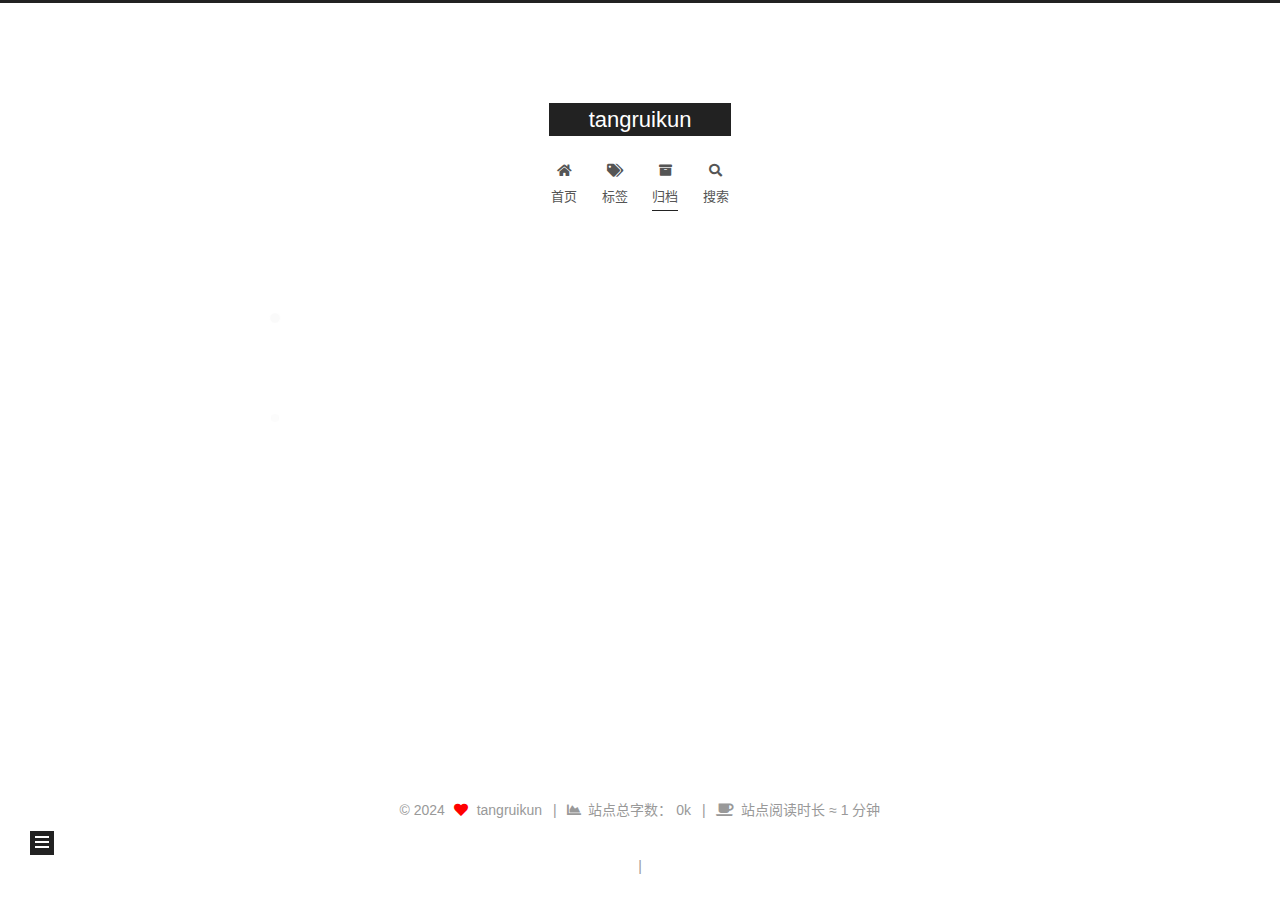
==== commit d5a1111c: "Site updated: 2024-08-31 10:12:38" ====
--- a/archives/index.html
+++ b/archives/index.html
@@ -196,15 +196,15 @@
 
       <div class="post-meta">
         <time itemprop="dateCreated"
-              datetime="2024-08-31T09:14:04+08:00"
+              datetime="2024-08-31T10:02:33+08:00"
               content="2024-08-31">
           08-31
         </time>
       </div>
 
       <div class="post-title">
-          <a class="post-title-link" href="/2024/08/31/00-Kubernetes%E6%9E%B6%E6%9E%84%E5%9B%BE/" itemprop="url">
-            <span itemprop="name">00 Kubernetes架构图</span>
+          <a class="post-title-link" href="/2024/08/31/00-Kubernetes%E6%9E%B6%E6%9E%84/" itemprop="url">
+            <span itemprop="name">00 Kubernetes架构</span>
           </a>
       </div>
 
@@ -287,6 +287,10 @@
           <span class="site-state-item-name">日志</span>
         </a>
       </div>
+      <div class="site-state-item site-state-tags">
+        <span class="site-state-item-count">1</span>
+        <span class="site-state-item-name">标签</span>
+      </div>
   </nav>
 </div>
 
@@ -329,7 +333,8 @@
       <span class="post-meta-item-text">站点阅读时长 &asymp;</span>
     <span title="站点阅读时长">1 分钟</span>
 </div>
-  <div class="powered-by">由 <a href="https://hexo.io/" class="theme-link" rel="noopener" target="_blank">Hexo</a> & <a href="https://muse.theme-next.org/" class="theme-link" rel="noopener" target="_blank">NexT.Muse</a> 强力驱动
+  <div class="powered-by">
+    <!--由 <a href="https://hexo.io/" class="theme-link" rel="noopener" target="_blank">Hexo</a> & <a href="https://muse.theme-next.org/" class="theme-link" rel="noopener" target="_blank">NexT.Muse</a> 强力驱动 -->
   </div>
 
         
--- a/css/main.css
+++ b/css/main.css
@@ -1168,7 +1168,7 @@
 }
 .links-of-author a::before,
 .links-of-author span.exturl::before {
-  background: #aa74ff;
+  background: #3b39c9;
   border-radius: 50%;
   content: ' ';
   display: inline-block;
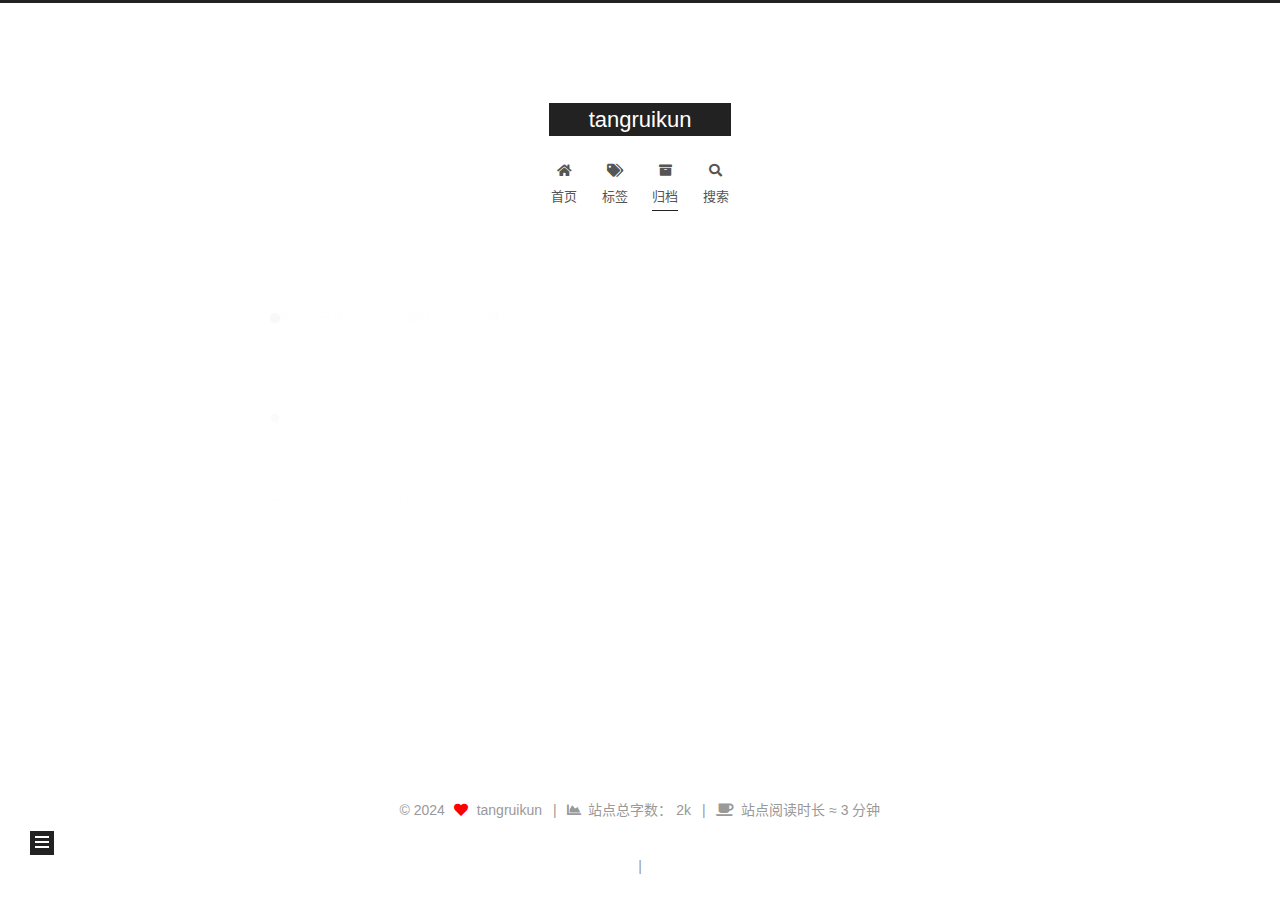
==== commit baf7a80c: "Site updated: 2024-08-31 16:01:06" ====
--- a/archives/index.html
+++ b/archives/index.html
@@ -325,13 +325,13 @@
       <i class="fa fa-chart-area"></i>
     </span>
       <span class="post-meta-item-text">站点总字数：</span>
-    <span title="站点总字数">0k</span>
+    <span title="站点总字数">2k</span>
     <span class="post-meta-divider">|</span>
     <span class="post-meta-item-icon">
       <i class="fa fa-coffee"></i>
     </span>
       <span class="post-meta-item-text">站点阅读时长 &asymp;</span>
-    <span title="站点阅读时长">1 分钟</span>
+    <span title="站点阅读时长">3 分钟</span>
 </div>
   <div class="powered-by">
     <!--由 <a href="https://hexo.io/" class="theme-link" rel="noopener" target="_blank">Hexo</a> & <a href="https://muse.theme-next.org/" class="theme-link" rel="noopener" target="_blank">NexT.Muse</a> 强力驱动 -->
--- a/css/main.css
+++ b/css/main.css
@@ -1168,7 +1168,7 @@
 }
 .links-of-author a::before,
 .links-of-author span.exturl::before {
-  background: #3b39c9;
+  background: #ff0dff;
   border-radius: 50%;
   content: ' ';
   display: inline-block;
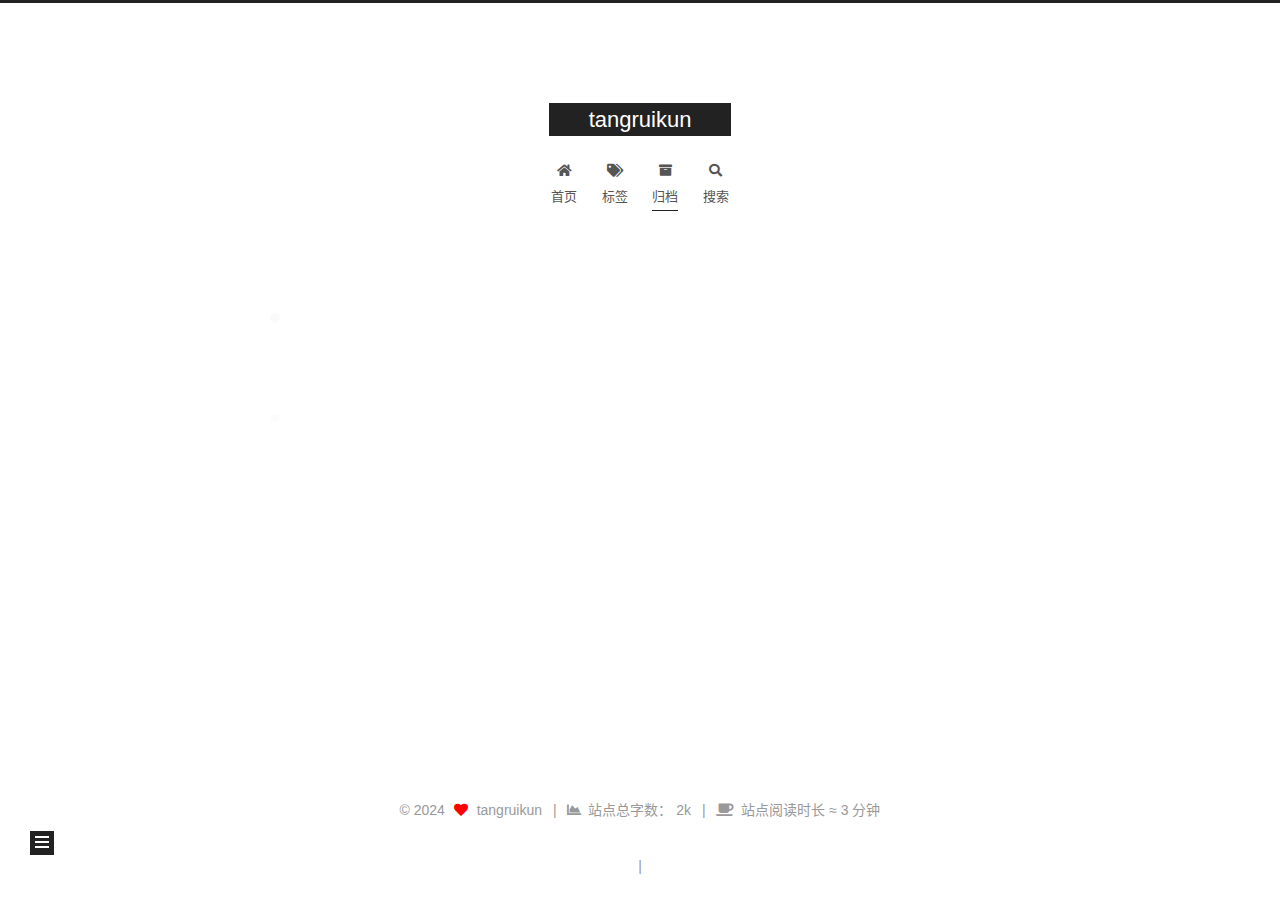
==== commit 280b7785: "Site updated: 2024-08-31 16:50:07" ====
--- a/archives/index.html
+++ b/archives/index.html
@@ -288,8 +288,10 @@
         </a>
       </div>
       <div class="site-state-item site-state-tags">
+            <a href="/tags/">
+          
         <span class="site-state-item-count">1</span>
-        <span class="site-state-item-name">标签</span>
+        <span class="site-state-item-name">标签</span></a>
       </div>
   </nav>
 </div>
--- a/css/main.css
+++ b/css/main.css
@@ -1168,7 +1168,7 @@
 }
 .links-of-author a::before,
 .links-of-author span.exturl::before {
-  background: #ff0dff;
+  background: #a4bfff;
   border-radius: 50%;
   content: ' ';
   display: inline-block;
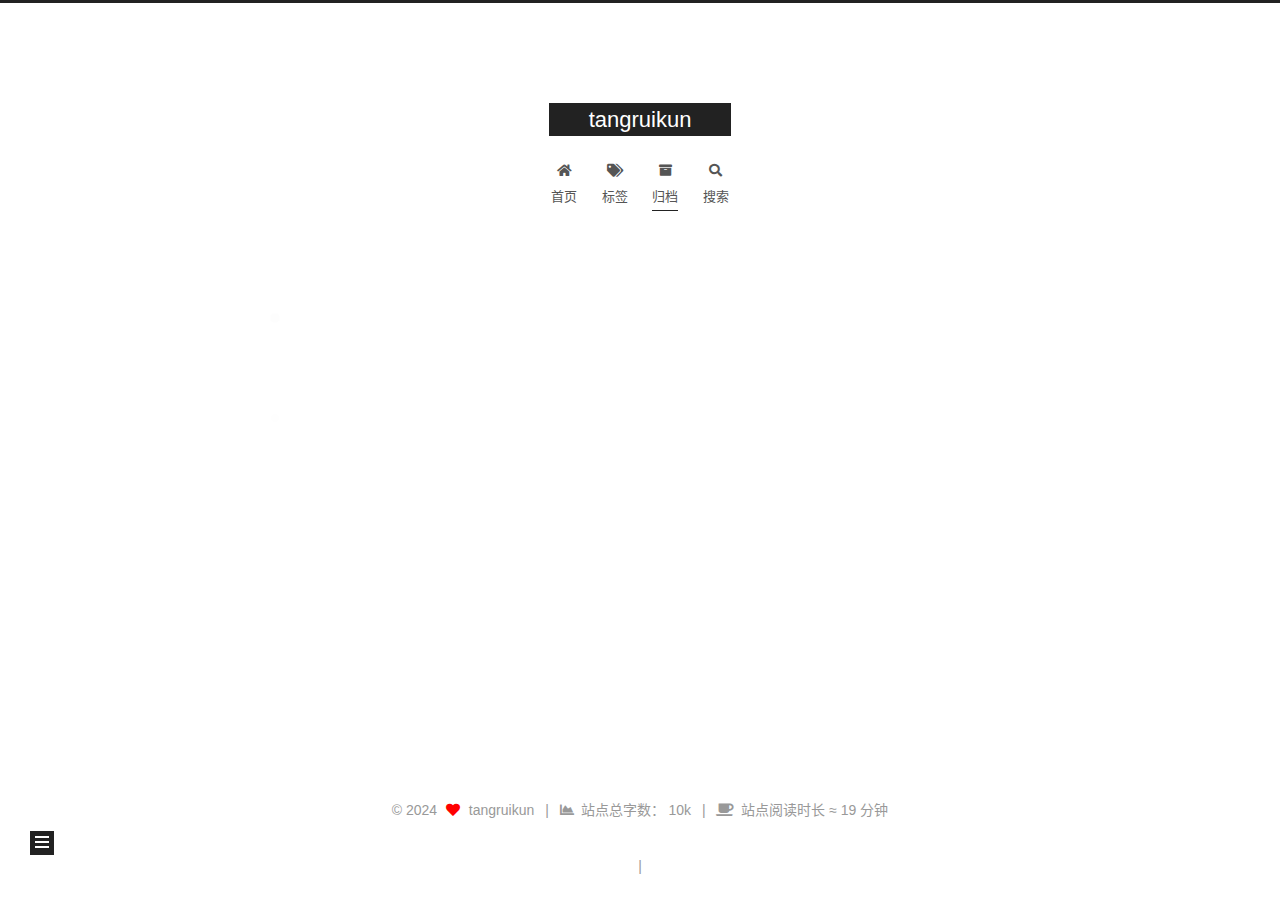
==== commit ef9c9a55: "Site updated: 2024-09-01 15:42:01" ====
--- a/archives/index.html
+++ b/archives/index.html
@@ -183,13 +183,33 @@
   <div class="post-block">
     <div class="posts-collapse">
       <div class="collection-title">
-        <span class="collection-header">嗯..! 目前共计 1 篇日志。 继续努力。</span>
+        <span class="collection-header">嗯..! 目前共计 2 篇日志。 继续努力。</span>
       </div>
 
       
     <div class="collection-year">
       <span class="collection-header">2024</span>
     </div>
+
+  <article itemscope itemtype="http://schema.org/Article">
+    <header class="post-header">
+
+      <div class="post-meta">
+        <time itemprop="dateCreated"
+              datetime="2024-08-31T16:53:26+08:00"
+              content="2024-08-31">
+          08-31
+        </time>
+      </div>
+
+      <div class="post-title">
+          <a class="post-title-link" href="/2024/08/31/01-%E4%BB%8E0%E5%88%B01%E6%90%AD%E5%BB%BAKubernetes%E9%9B%86%E7%BE%A4/" itemprop="url">
+            <span itemprop="name">01 从0到1搭建Kubernetes集群</span>
+          </a>
+      </div>
+
+    </header>
+  </article>
 
   <article itemscope itemtype="http://schema.org/Article">
     <header class="post-header">
@@ -283,7 +303,7 @@
       <div class="site-state-item site-state-posts">
           <a href="/archives/">
         
-          <span class="site-state-item-count">1</span>
+          <span class="site-state-item-count">2</span>
           <span class="site-state-item-name">日志</span>
         </a>
       </div>
@@ -327,13 +347,13 @@
       <i class="fa fa-chart-area"></i>
     </span>
       <span class="post-meta-item-text">站点总字数：</span>
-    <span title="站点总字数">2k</span>
+    <span title="站点总字数">10k</span>
     <span class="post-meta-divider">|</span>
     <span class="post-meta-item-icon">
       <i class="fa fa-coffee"></i>
     </span>
       <span class="post-meta-item-text">站点阅读时长 &asymp;</span>
-    <span title="站点阅读时长">3 分钟</span>
+    <span title="站点阅读时长">19 分钟</span>
 </div>
   <div class="powered-by">
     <!--由 <a href="https://hexo.io/" class="theme-link" rel="noopener" target="_blank">Hexo</a> & <a href="https://muse.theme-next.org/" class="theme-link" rel="noopener" target="_blank">NexT.Muse</a> 强力驱动 -->
--- a/css/main.css
+++ b/css/main.css
@@ -1168,7 +1168,7 @@
 }
 .links-of-author a::before,
 .links-of-author span.exturl::before {
-  background: #a4bfff;
+  background: #f5f;
   border-radius: 50%;
   content: ' ';
   display: inline-block;
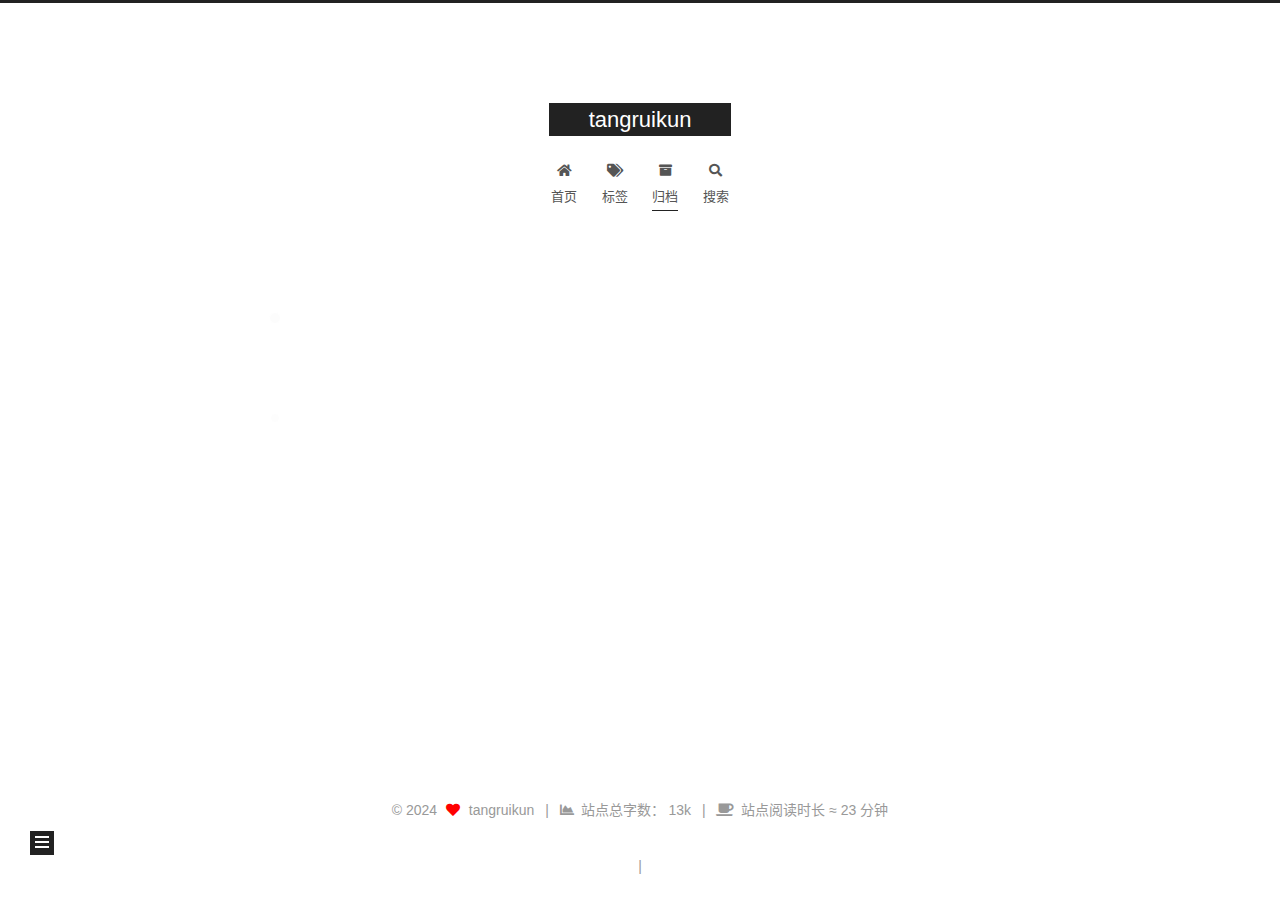
==== commit 9219d01f: "Site updated: 2024-09-08 21:45:55" ====
--- a/archives/index.html
+++ b/archives/index.html
@@ -183,13 +183,33 @@
   <div class="post-block">
     <div class="posts-collapse">
       <div class="collection-title">
-        <span class="collection-header">嗯..! 目前共计 2 篇日志。 继续努力。</span>
+        <span class="collection-header">嗯..! 目前共计 3 篇日志。 继续努力。</span>
       </div>
 
       
     <div class="collection-year">
       <span class="collection-header">2024</span>
     </div>
+
+  <article itemscope itemtype="http://schema.org/Article">
+    <header class="post-header">
+
+      <div class="post-meta">
+        <time itemprop="dateCreated"
+              datetime="2024-09-08T10:40:26+08:00"
+              content="2024-09-08">
+          09-08
+        </time>
+      </div>
+
+      <div class="post-title">
+          <a class="post-title-link" href="/2024/09/08/%E4%BC%A0%E8%BE%93%E6%8E%A7%E5%88%B6%E5%8D%8F%E8%AE%AETCP/" itemprop="url">
+            <span itemprop="name">传输控制协议TCP</span>
+          </a>
+      </div>
+
+    </header>
+  </article>
 
   <article itemscope itemtype="http://schema.org/Article">
     <header class="post-header">
@@ -303,14 +323,14 @@
       <div class="site-state-item site-state-posts">
           <a href="/archives/">
         
-          <span class="site-state-item-count">2</span>
+          <span class="site-state-item-count">3</span>
           <span class="site-state-item-name">日志</span>
         </a>
       </div>
       <div class="site-state-item site-state-tags">
             <a href="/tags/">
           
-        <span class="site-state-item-count">1</span>
+        <span class="site-state-item-count">2</span>
         <span class="site-state-item-name">标签</span></a>
       </div>
   </nav>
@@ -347,13 +367,13 @@
       <i class="fa fa-chart-area"></i>
     </span>
       <span class="post-meta-item-text">站点总字数：</span>
-    <span title="站点总字数">10k</span>
+    <span title="站点总字数">13k</span>
     <span class="post-meta-divider">|</span>
     <span class="post-meta-item-icon">
       <i class="fa fa-coffee"></i>
     </span>
       <span class="post-meta-item-text">站点阅读时长 &asymp;</span>
-    <span title="站点阅读时长">19 分钟</span>
+    <span title="站点阅读时长">23 分钟</span>
 </div>
   <div class="powered-by">
     <!--由 <a href="https://hexo.io/" class="theme-link" rel="noopener" target="_blank">Hexo</a> & <a href="https://muse.theme-next.org/" class="theme-link" rel="noopener" target="_blank">NexT.Muse</a> 强力驱动 -->
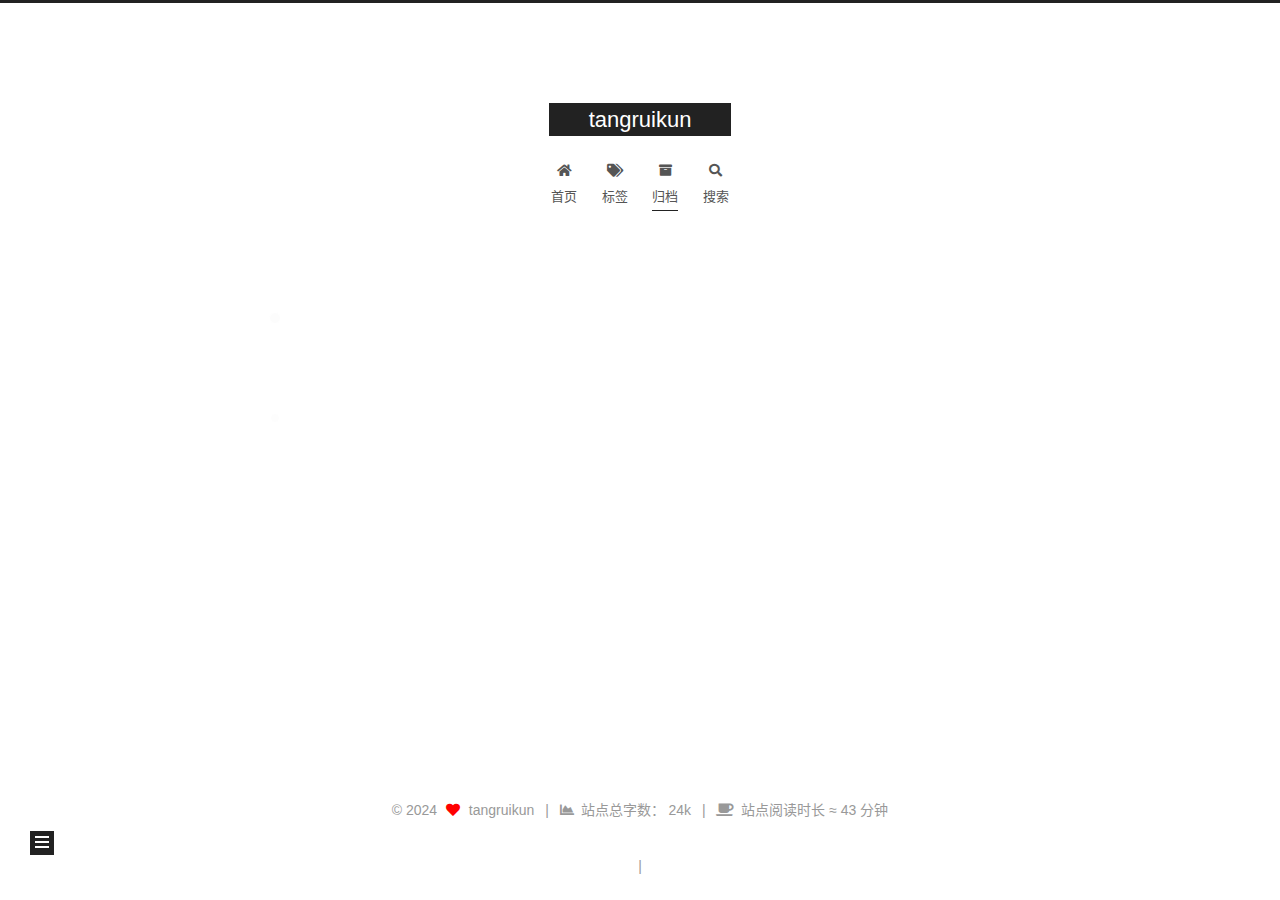
==== commit b46a0517: "Site updated: 2024-09-22 22:34:50" ====
--- a/archives/index.html
+++ b/archives/index.html
@@ -367,13 +367,13 @@
       <i class="fa fa-chart-area"></i>
     </span>
       <span class="post-meta-item-text">站点总字数：</span>
-    <span title="站点总字数">13k</span>
+    <span title="站点总字数">24k</span>
     <span class="post-meta-divider">|</span>
     <span class="post-meta-item-icon">
       <i class="fa fa-coffee"></i>
     </span>
       <span class="post-meta-item-text">站点阅读时长 &asymp;</span>
-    <span title="站点阅读时长">23 分钟</span>
+    <span title="站点阅读时长">43 分钟</span>
 </div>
   <div class="powered-by">
     <!--由 <a href="https://hexo.io/" class="theme-link" rel="noopener" target="_blank">Hexo</a> & <a href="https://muse.theme-next.org/" class="theme-link" rel="noopener" target="_blank">NexT.Muse</a> 强力驱动 -->
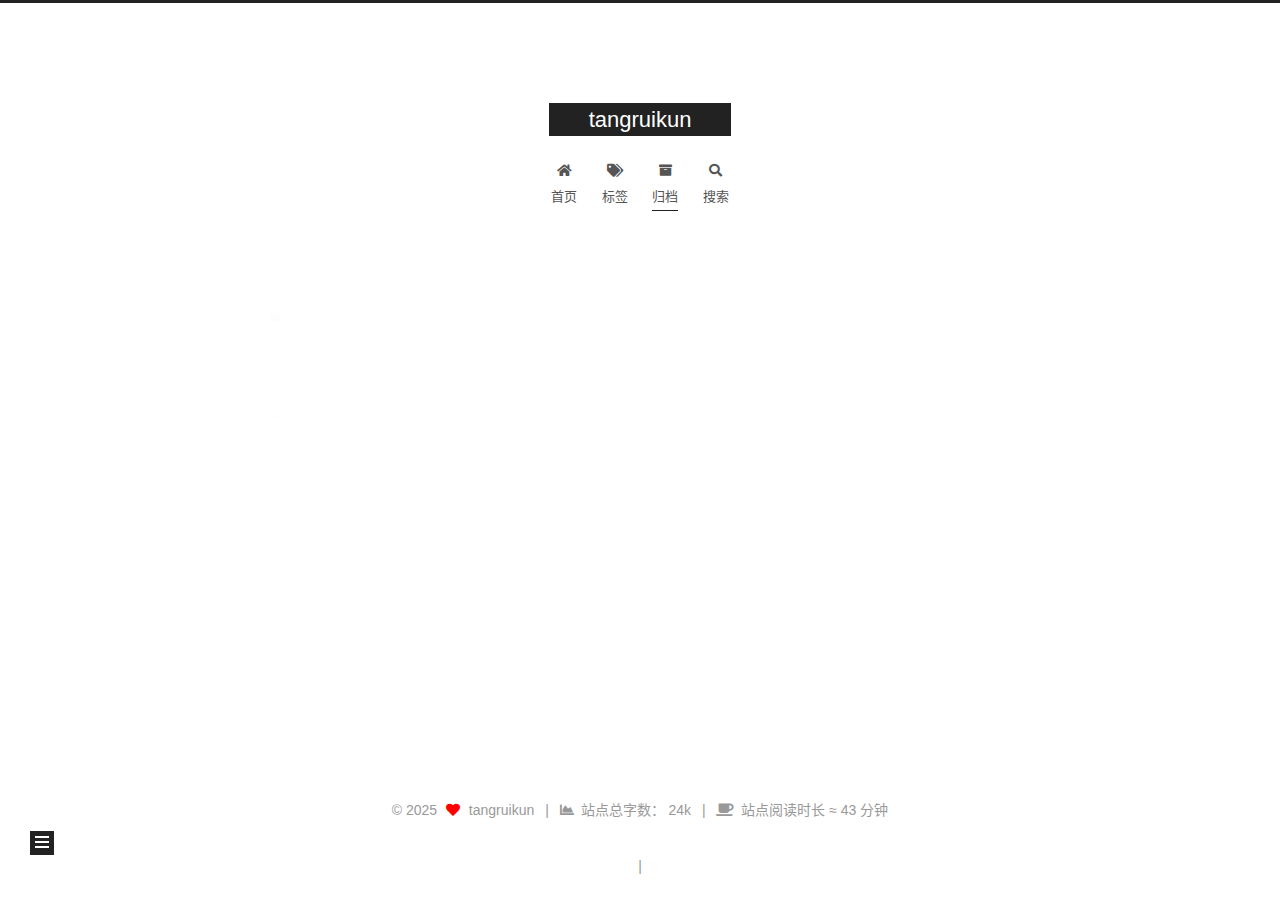
==== commit e9456dac: "Site updated: 2025-03-18 00:19:55" ====
--- a/archives/index.html
+++ b/archives/index.html
@@ -42,6 +42,10 @@
     lang   : 'zh-CN'
   };
 </script>
+<!-- 引入 Coze SDK -->
+<script src="https://lf-cdn.coze.cn/obj/unpkg/flow-platform/chat-app-sdk/1.2.0-beta.5/libs/cn/index.js"></script>
+<!-- 引入自定义的 Coze 集成脚本 -->
+<script src="coze-integration.js"></script>
 
   <title>归档 | tangruikun</title>
   
@@ -357,7 +361,7 @@
 <div class="copyright">
   
   &copy; 
-  <span itemprop="copyrightYear">2024</span>
+  <span itemprop="copyrightYear">2025</span>
   <span class="with-love">
     <i class="fa fa-heart"></i>
   </span>
@@ -454,5 +458,7 @@
 
   
 
-</body>
+<!-- hexo injector body_end start -->
+<script src="/js/coze-integration.js"></script>
+<!-- hexo injector body_end end --></body>
 </html>
--- a/css/main.css
+++ b/css/main.css
@@ -1168,7 +1168,7 @@
 }
 .links-of-author a::before,
 .links-of-author span.exturl::before {
-  background: #f5f;
+  background: #8e39e2;
   border-radius: 50%;
   content: ' ';
   display: inline-block;
